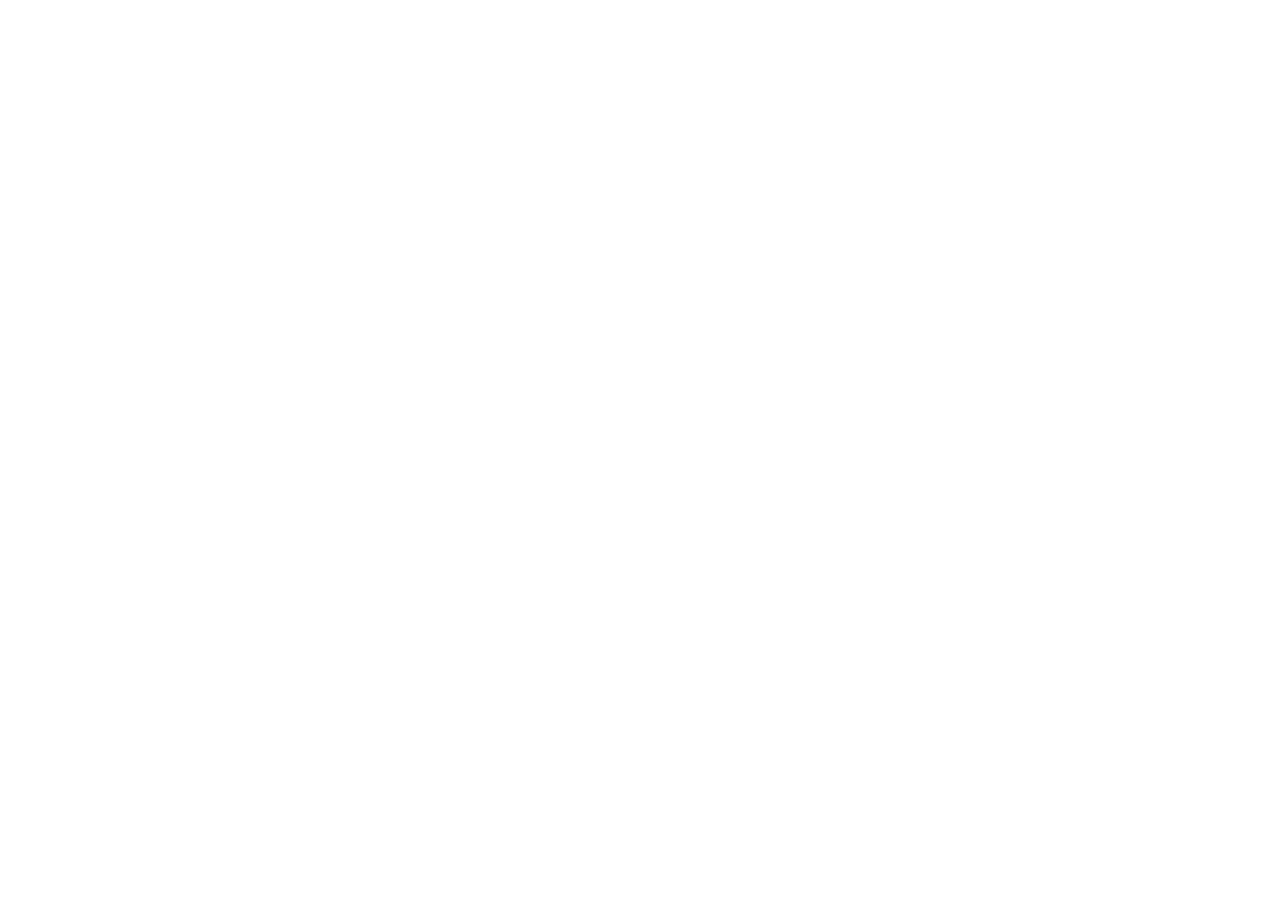
==== index.html @ 017a9188 "first commit --- sample page" ====
<!DOCTYPE html>
<html lang="en">
<head>
    <meta charset="UTF-8">
    <meta name="viewport" content="width=device-width, initial-scale=1.0">
    <title>Start Page</title>
</head>
<body>

</body>
</html>
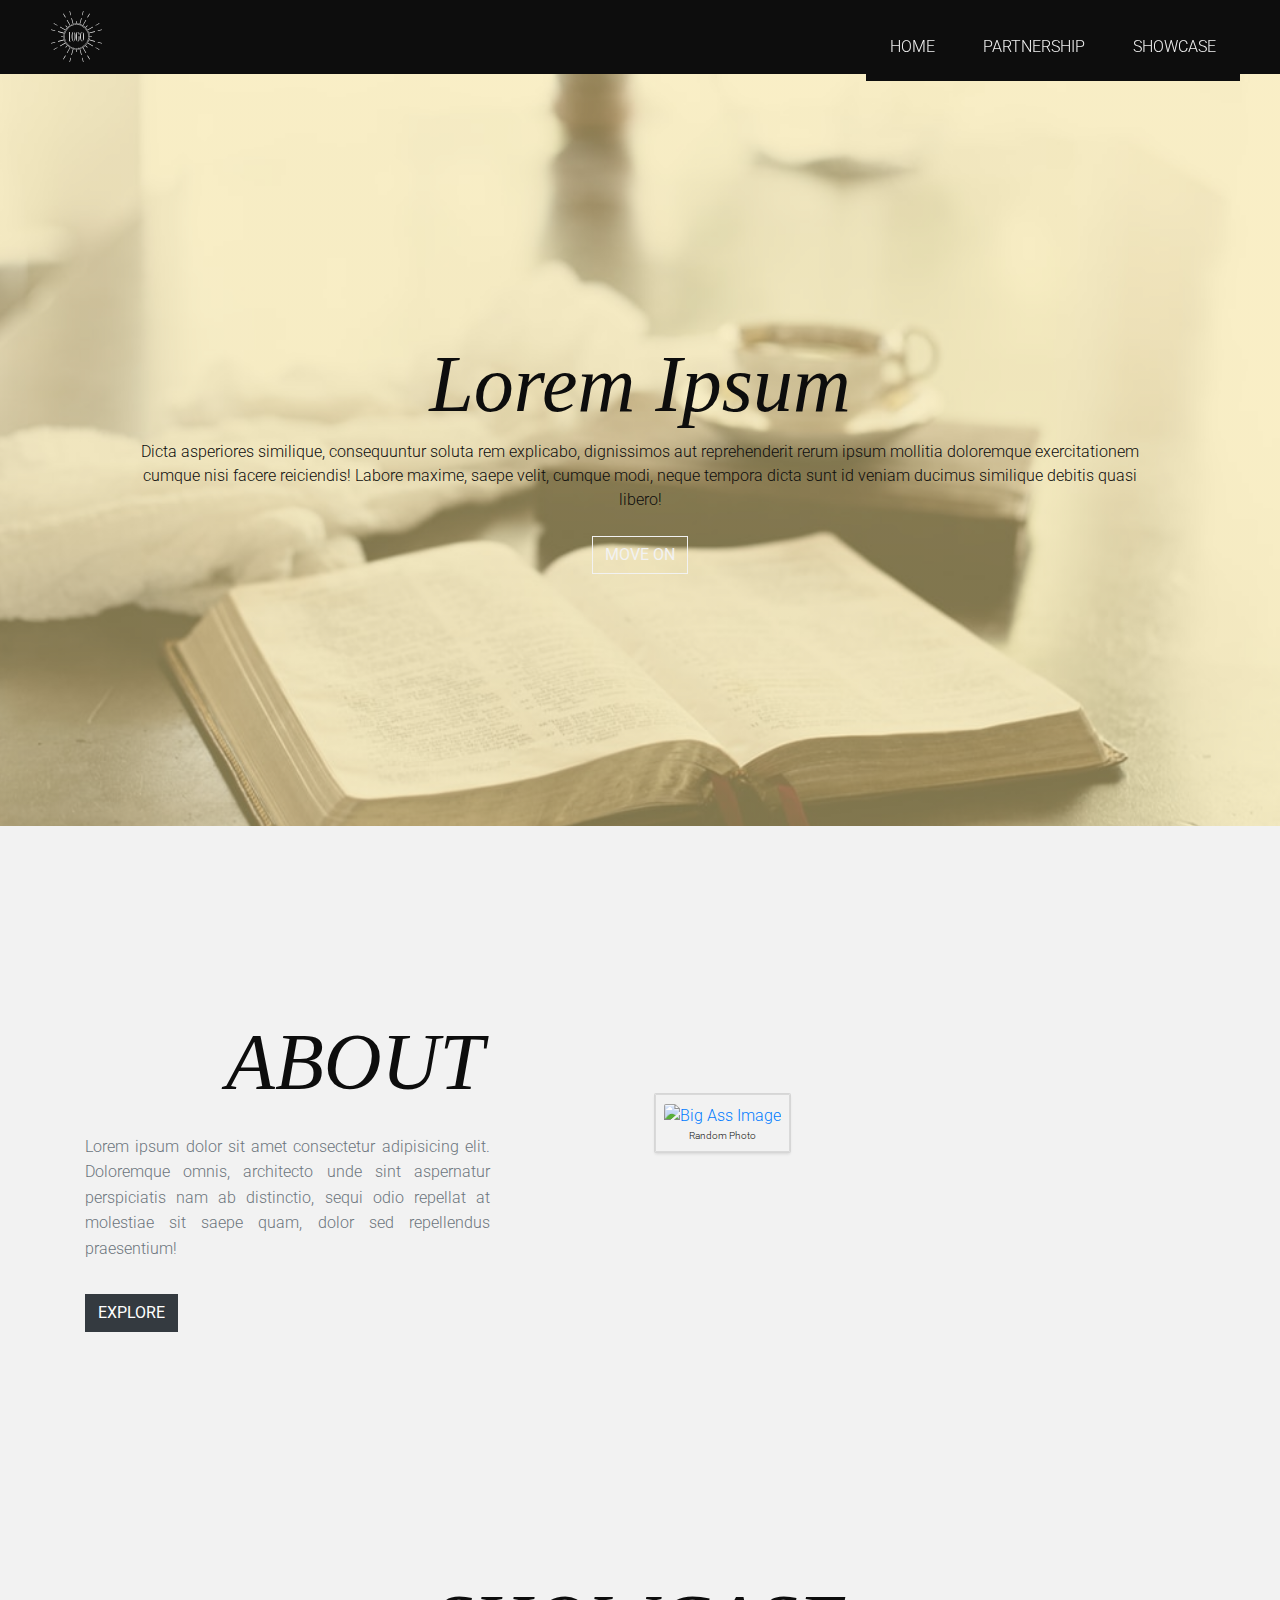
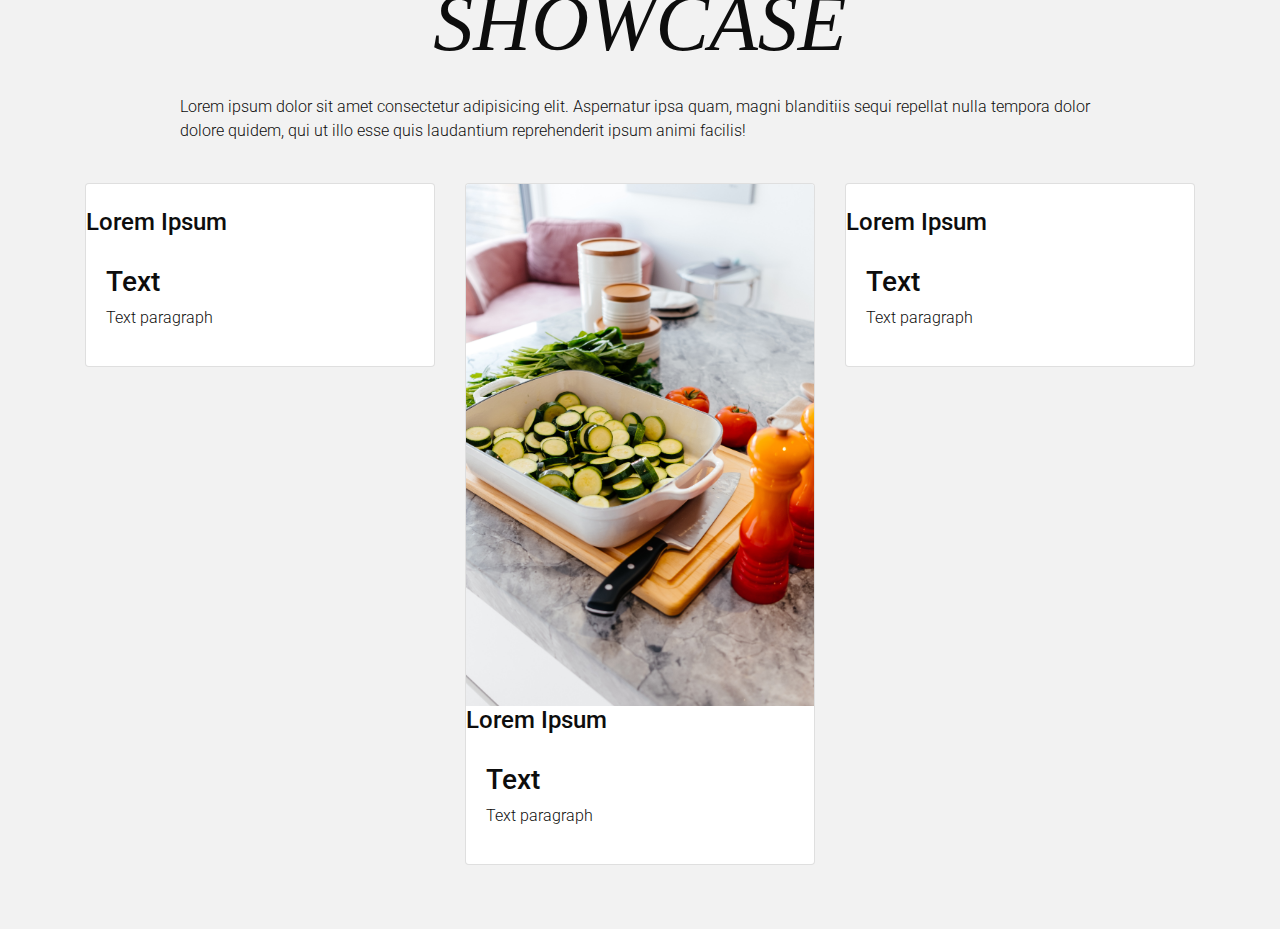
==== commit e7e9e870: "index page" ====
--- a/index.html
+++ b/index.html
@@ -4,8 +4,159 @@
     <meta charset="UTF-8">
     <meta name="viewport" content="width=device-width, initial-scale=1.0">
     <title>Start Page</title>
+    <!-- Bootstrap CSS -->
+    <link rel="stylesheet" href="https://stackpath.bootstrapcdn.com/bootstrap/4.3.1/css/bootstrap.min.css" integrity="sha384-ggOyR0iXCbMQv3Xipma34MD+dH/1fQ784/j6cY/iJTQUOhcWr7x9JvoRxT2MZw1T" crossorigin="anonymous">
+    <link rel="stylesheet" href="/css/main.css">
+    <script src="https://kit.fontawesome.com/3e27283071.js"></script>
+    <script defer src="script.js"></script>
 </head>
 <body>
+    <!-- Navbar -->
+    <nav role="navigation" class="navbar-custom">
 
+        <!-- Logo goes here -->
+        <a class="nav-brand" href="#">
+            <img src="images/placeholderLogo.svg" alt="showcase logo">
+        </a>
+
+        <!-- Responsive Hamburger memu | portrait mode -->
+        <input type="checkbox" id="menu-btn">
+        <label for="menu-btn" class="hamburger">
+            <span class="bar-icon"></span>
+        </label>
+
+        <!-- Main navigation labels -->
+        <ul id="menu-list">
+            <li>
+                <a href="#">
+                    <i class="fas fa-home"></i>
+                    <span>Home</span>
+                </a>
+            </li>
+            <li>
+                <a href="#partner">
+                    <i class="fas fa-hands-helping"></i>
+                    <span>Partnership</span>
+                </a>
+            </li>
+            <li>
+                <a href="sample.html">
+                    <i class="fas fa-tag"></i>
+                    <span>showcase</span>
+                </a>
+            </li>
+        </ul>
+    </nav>
+
+    <!-- Header -->
+    <header id="header">
+        <div class="container-fluid">
+            <div class="row max-height justify-content-center align-items-center">
+                <div class="col-10 mx-auto text-center">
+                    <h2>Lorem Ipsum</h2>
+                    <p>Dicta asperiores similique, consequuntur soluta rem explicabo, dignissimos aut reprehenderit rerum ipsum mollitia doloremque exercitationem cumque nisi facere reiciendis! Labore maxime, saepe velit, cumque modi, neque tempora dicta sunt id veniam ducimus similique debitis quasi libero! </p>
+                    <a href="#" class="btn btn-default text-uppercase my-2">Move On</a>
+                </div>
+            </div>
+        </div>
+    </header>
+
+    <!-- About Section -->
+    <section id="about" class="about py-5">
+        <div class="container">
+            <div class="row">
+                <div class="col-10 mx-auto col-md-6 my-5">
+                    <h2 class="text-uppercase">about</h2>
+                    <p class="my-4 text-muted w-75">Lorem ipsum dolor sit amet consectetur adipisicing elit. Doloremque omnis, architecto unde sint aspernatur perspiciatis nam ab distinctio, sequi odio repellat at molestiae sit saepe quam, dolor sed repellendus praesentium!</p>
+                    <a href="#" class="btn btn-dark text-uppercase my-2">explore</a>
+                </div>
+
+                <div class="col-10 mx-auto col-md-6 my-5 d-flex align-items-center">
+                    <figure>
+                        <div class="img-container">
+                            <a href="#">
+                                <img src="https://source.unsplash.com/1000x700" alt="Big Ass Image">
+                            </a>
+                            <figcaption>Random Photo</figcaption>
+                        </div>
+                    </figure>
+                </div>
+            </div>
+        </div>
+    </section>
+
+    <!-- Showcase section -->
+    <section class="showcase py-5" id="showcase">
+        <div class="container">
+            <!-- section title & desc -->
+            <div class="row">
+                <div class="col-10 mx-auto">
+                    <h2 class="text-uppercase text-center">Showcase</h2>
+                    <p class="my-4">Lorem ipsum dolor sit amet consectetur adipisicing elit. Aspernatur ipsa quam, magni blanditiis sequi repellat nulla tempora dolor dolore quidem, qui ut illo esse quis laudantium reprehenderit ipsum animi facilis!</p>
+                </div>
+            </div>
+            <!-- end of title & desc -->
+
+            <!-- hot items -->
+            <div class="row">
+                <!-- item 1 -->
+                <div class="col-10 col-sm-6 col-lg-4 mx-auto my-3 hot-item">
+                    <div class="card">
+                        <div class="img-container">
+                            <img src="images/alessio-zaccaria-ISxgLFyQ3qY-unsplash.jpg" class="card-img-top hot-item-img" alt="">
+                            <div class="hot-item-hover">
+                                <h4>Lorem Ipsum</h4>
+                            </div>
+                        </div>
+                        <div class="card-body hot-item-info">
+                            <h3>Text</h3>
+                            <p>Text paragraph</p>
+                        </div>
+                    </div>
+                </div>
+                <!-- end of item 1 -->
+
+                <!-- item 2 -->
+                <div class="col-10 col-sm-6 col-lg-4 mx-auto my-3 hot-item">
+                    <div class="card">
+                        <div class="img-container">
+                            <img src="images/jason-briscoe-jJDyk_7LXuw-unsplash.jpg" class="card-img-top hot-item-img" alt="">
+                            <div class="hot-item-hover">
+                                <h4>Lorem Ipsum</h4>
+                            </div>
+                        </div>
+                        <div class="card-body hot-item-info">
+                            <h3>Text</h3>
+                            <p>Text paragraph</p>
+                        </div>
+                    </div>
+                </div>
+                <!-- end of item 2 -->
+
+                <!-- item 3 -->
+                <div class="col-10 col-sm-6 col-lg-4 mx-auto my-3 hot-item">
+                    <div class="card">
+                        <div class="img-container">
+                            <img src="images/ryu-wongs-sS_nzNBBqqs-unsplash.jpg" class="card-img-top hot-item-img" alt="">
+                            <div class="hot-item-hover">
+                                <h4>Lorem Ipsum</h4>
+                            </div>
+                        </div>
+                        <div class="card-body hot-item-info">
+                            <h3>Text</h3>
+                            <p>Text paragraph</p>
+                        </div>
+                    </div>
+                </div>
+                <!-- end of item 3 -->
+            </div>
+            <!-- end of hot items -->
+        </div>
+    </section>
+
+    <!-- Bootstrap -->
+    <script src="https://code.jquery.com/jquery-3.3.1.slim.min.js" integrity="sha384-q8i/X+965DzO0rT7abK41JStQIAqVgRVzpbzo5smXKp4YfRvH+8abtTE1Pi6jizo" crossorigin="anonymous"></script>
+    <script src="https://cdnjs.cloudflare.com/ajax/libs/popper.js/1.14.7/umd/popper.min.js" integrity="sha384-UO2eT0CpHqdSJQ6hJty5KVphtPhzWj9WO1clHTMGa3JDZwrnQq4sF86dIHNDz0W1" crossorigin="anonymous"></script>
+    <script src="https://stackpath.bootstrapcdn.com/bootstrap/4.3.1/js/bootstrap.min.js" integrity="sha384-JjSmVgyd0p3pXB1rRibZUAYoIIy6OrQ6VrjIEaFf/nJGzIxFDsf4x0xIM+B07jRM" crossorigin="anonymous"></script>
 </body>
 </html>--- a/css/main.css
+++ b/css/main.css
@@ -0,0 +1,365 @@
+@import url("https://fonts.googleapis.com/css?family=Roboto:300,500");
+html {
+  -webkit-box-sizing: border-box;
+          box-sizing: border-box;
+}
+
+*, *::before, *::after {
+  -webkit-box-sizing: inherit;
+          box-sizing: inherit;
+}
+
+body {
+  margin: 0;
+  padding: 0;
+  color: #0D0D0D;
+  background: #F2F2F2;
+  font-family: 'Roboto', Cambria, Cochin, Georgia, 'Times New Roman', Times,Arial, Helvetica, sans-serif;
+  font-size: 100%;
+  font-weight: 300;
+}
+
+h1, h2 {
+  text-align: center;
+  margin-top: 5.7rem;
+  font-family: Georgia, 'Times New Roman', sans-serif;
+  font-style: italic;
+  font-size: 80px;
+  font-weight: 100;
+}
+
+.btn {
+  border-radius: 0;
+}
+
+.navbar-custom {
+  position: fixed;
+  top: 0;
+  right: 0;
+  bottom: 0;
+  left: 0;
+  width: 100vw;
+  height: 4.6rem;
+  padding: 0 40px 20px;
+  background: #0D0D0D;
+  z-index: 10;
+}
+
+.navbar-custom .nav-brand {
+  -webkit-filter: invert(1);
+          filter: invert(1);
+}
+
+.navbar-custom .nav-brand img {
+  width: 3.2em;
+  margin: .7em;
+}
+
+.navbar-custom .nav-brand img:hover {
+  width: 3.7em;
+  -webkit-transform: scale(1.1, 1.1);
+          transform: scale(1.1, 1.1);
+  -webkit-transition: -webkit-transform 0.3s ease-in;
+  transition: -webkit-transform 0.3s ease-in;
+  transition: transform 0.3s ease-in;
+  transition: transform 0.3s ease-in, -webkit-transform 0.3s ease-in;
+}
+
+.navbar-custom a {
+  text-decoration: none;
+  color: #475459;
+  -webkit-transition: color .3s ease-in-out;
+  transition: color .3s ease-in-out;
+}
+
+.navbar-custom a:hover {
+  color: #f9e494;
+}
+
+.navbar-custom ul {
+  margin: 0;
+  padding: 0;
+  list-style: none;
+  overflow: hidden;
+  background-color: #F2F2F2;
+}
+
+.navbar-custom ul li a {
+  display: block;
+  padding: 20px 20px;
+  margin: 0 4px;
+  text-decoration: none;
+  text-align: center;
+  text-transform: uppercase;
+  position: relative;
+}
+
+.navbar-custom ul li a .fas {
+  font-size: 1.3rem;
+}
+
+.navbar-custom .hamburger {
+  cursor: pointer;
+  display: block;
+  padding: 32px 20px;
+  position: relative;
+  float: right;
+  -webkit-user-select: none;
+     -moz-user-select: none;
+      -ms-user-select: none;
+          user-select: none;
+}
+
+.navbar-custom .hamburger .bar-icon {
+  background: #c5c5c5;
+  display: block;
+  height: 3px;
+  position: relative;
+  -webkit-transition: background .2s ease-out;
+  transition: background .2s ease-out;
+  width: 28px;
+}
+
+.navbar-custom .hamburger .bar-icon::before, .navbar-custom .hamburger .bar-icon::after {
+  background: #c5c5c5;
+  content: '';
+  display: block;
+  height: 100%;
+  position: absolute;
+  -webkit-transition: all .2s ease-out;
+  transition: all .2s ease-out;
+  width: 100%;
+}
+
+.navbar-custom .hamburger .bar-icon::before {
+  top: 8px;
+}
+
+.navbar-custom .hamburger .bar-icon::after {
+  top: -8px;
+}
+
+.navbar-custom #menu-btn {
+  display: none;
+}
+
+.navbar-custom #menu-btn:checked ~ .hamburger .bar-icon {
+  background: #212121;
+}
+
+.navbar-custom #menu-btn:checked ~ .hamburger .bar-icon::before {
+  -webkit-transform: rotate(-45deg) translate(11px, -1px);
+          transform: rotate(-45deg) translate(11px, -1px);
+}
+
+.navbar-custom #menu-btn:checked ~ .hamburger .bar-icon::after {
+  -webkit-transform: rotate(45deg) translate(10px, 0px);
+          transform: rotate(45deg) translate(10px, 0px);
+}
+
+.navbar-custom #menu-btn:checked ~ #menu-list {
+  max-height: 240px;
+}
+
+.navbar-custom #menu-list {
+  max-height: 0;
+  -webkit-transition: max-height .4s ease;
+  transition: max-height .4s ease;
+  clear: both;
+}
+
+.max-height {
+  position: relative;
+  min-height: calc(100vh - 4.6em);
+  background: -webkit-gradient(linear, left top, left bottom, from(rgba(249, 228, 148, 0.5)), to(rgba(249, 228, 148, 0.5))), url("../images/photo-book.jpeg") center/cover fixed no-repeat;
+  background: linear-gradient(rgba(249, 228, 148, 0.5), rgba(249, 228, 148, 0.5)), url("../images/photo-book.jpeg") center/cover fixed no-repeat;
+}
+
+.max-height .btn-default {
+  border: 1px solid #F2F2F2;
+  color: #F2F2F2;
+  -webkit-transition: all .3s ease .1s;
+  transition: all .3s ease .1s;
+}
+
+.max-height .btn-default:hover {
+  background: #404040;
+  border: 1px solid #0D0D0D;
+}
+
+#about p {
+  line-height: 1.6;
+  text-align: justify;
+}
+
+#about img {
+  max-width: 100%;
+}
+
+#about figure .img-container {
+  position: relative;
+  max-width: 100%;
+  border-radius: 1px;
+  border: 1px solid #D9D9D9;
+  padding: .5em;
+  -webkit-box-shadow: 0 2px 3px #d6d6d6, 0 0 0 1px #d6d6d6;
+          box-shadow: 0 2px 3px #d6d6d6, 0 0 0 1px #d6d6d6;
+}
+
+#about figure .img-container img {
+  border-radius: 2px;
+  position: relative;
+  top: 0;
+}
+
+#about figure .img-container img:hover {
+  will-change: transform;
+  -webkit-transform: translate3d(0, -20px, 3em);
+          transform: translate3d(0, -20px, 3em);
+  -webkit-transition: -webkit-transform 0.3s cubic-bezier(0.52, 0.28, 0.47, 1.15);
+  transition: -webkit-transform 0.3s cubic-bezier(0.52, 0.28, 0.47, 1.15);
+  transition: transform 0.3s cubic-bezier(0.52, 0.28, 0.47, 1.15);
+  transition: transform 0.3s cubic-bezier(0.52, 0.28, 0.47, 1.15), -webkit-transform 0.3s cubic-bezier(0.52, 0.28, 0.47, 1.15);
+}
+
+#about figcaption {
+  font-size: 10px;
+  text-align: center;
+}
+
+#about .post {
+  display: -ms-grid;
+  display: grid;
+  -ms-grid-columns: 1fr 3fr 1fr;
+      grid-template-columns: 1fr 3fr 1fr;
+  grid-gap: 10px 20px;
+  max-width: 1000px;
+  margin: 3em auto;
+}
+
+#about .post * {
+  grid-column: 2 / -2;
+}
+
+#about .post .aside {
+  background: #e8e8e8;
+  padding: 1rem;
+  grid-row: span 5;
+  -ms-flex-item-align: start;
+      -ms-grid-row-align: start;
+      align-self: start;
+}
+
+#about .post .aside-right {
+  border-left: 1px solid indianred;
+  grid-column: span 1 / -1;
+}
+
+#about .post .aside-left {
+  -ms-grid-column: 1;
+  -ms-grid-column-span: 1;
+  grid-column: 1 / span 1;
+  text-align: right;
+  border-right: 1px solid indianred;
+}
+
+#about .post .align-left {
+  float: left;
+  margin-right: 20px;
+}
+
+#about .post .slide-in {
+  opacity: 0;
+  -webkit-transition: all .5s;
+  transition: all .5s;
+}
+
+#about .post .align-left.slide-in {
+  -webkit-transform: translateY(-30%) scale(0.95) rotate(-2deg);
+          transform: translateY(-30%) scale(0.95) rotate(-2deg);
+}
+
+#about .post .slide-in.active {
+  opacity: 1;
+  -webkit-transform: translateY(0%) scale(1) rotate(0deg);
+          transform: translateY(0%) scale(1) rotate(0deg);
+}
+
+.footer {
+  height: 6rem;
+  background: #D9D9D9;
+}
+
+.footer .social-media {
+  display: -webkit-box;
+  display: -ms-flexbox;
+  display: flex;
+  -webkit-box-pack: center;
+      -ms-flex-pack: center;
+          justify-content: center;
+}
+
+.footer .social-media .fab {
+  margin: 10px 30px 0 30px;
+  font-size: 2rem;
+  color: #456c74;
+}
+
+.footer .social-media a:hover .fab {
+  color: indianred;
+}
+
+.footer .legal {
+  width: 100%;
+  display: -webkit-box;
+  display: -ms-flexbox;
+  display: flex;
+  -webkit-box-pack: center;
+      -ms-flex-pack: center;
+          justify-content: center;
+}
+
+.footer .legal em {
+  font-size: 14px;
+}
+
+@media (min-width: 768px) {
+  .hamburger {
+    display: none !important;
+  }
+  #menu-list {
+    clear: none !important;
+    float: right;
+    max-height: none !important;
+  }
+  .navbar-custom ul {
+    background: #0D0D0D;
+    display: -webkit-box;
+    display: -ms-flexbox;
+    display: flex;
+    -webkit-box-align: center;
+        -ms-flex-align: center;
+            align-items: center;
+    margin-top: 10px;
+  }
+  .navbar-custom li {
+    float: left;
+  }
+  .navbar-custom li a {
+    color: #F2F2F2;
+    border-bottom: none !important;
+    border-radius: 1px;
+  }
+}
+
+@media (max-width: 685px) {
+  .content .post {
+    -ms-grid-columns: 1fr;
+        grid-template-columns: 1fr;
+    margin: 0 15px;
+  }
+  .content .post .aside-left, .content .post .aside-right {
+    border: none;
+  }
+}
+/*# sourceMappingURL=main.css.map */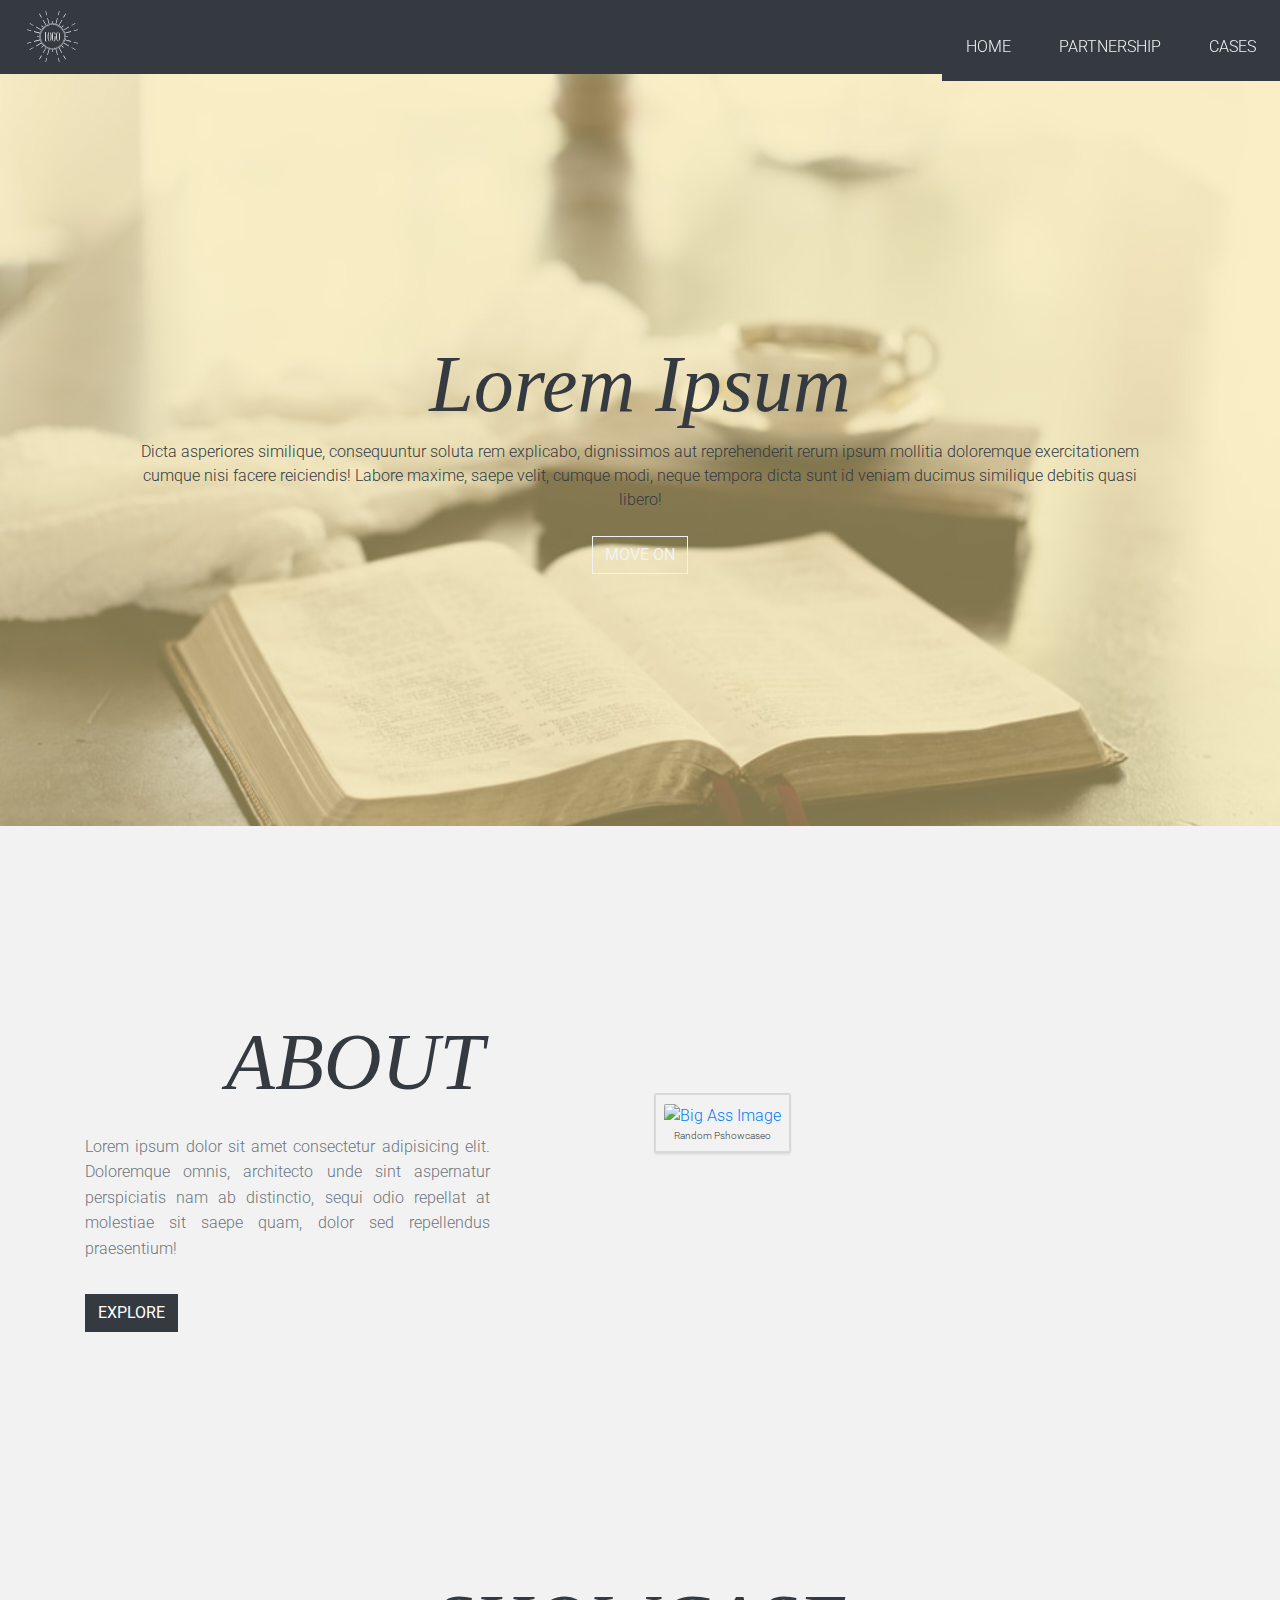
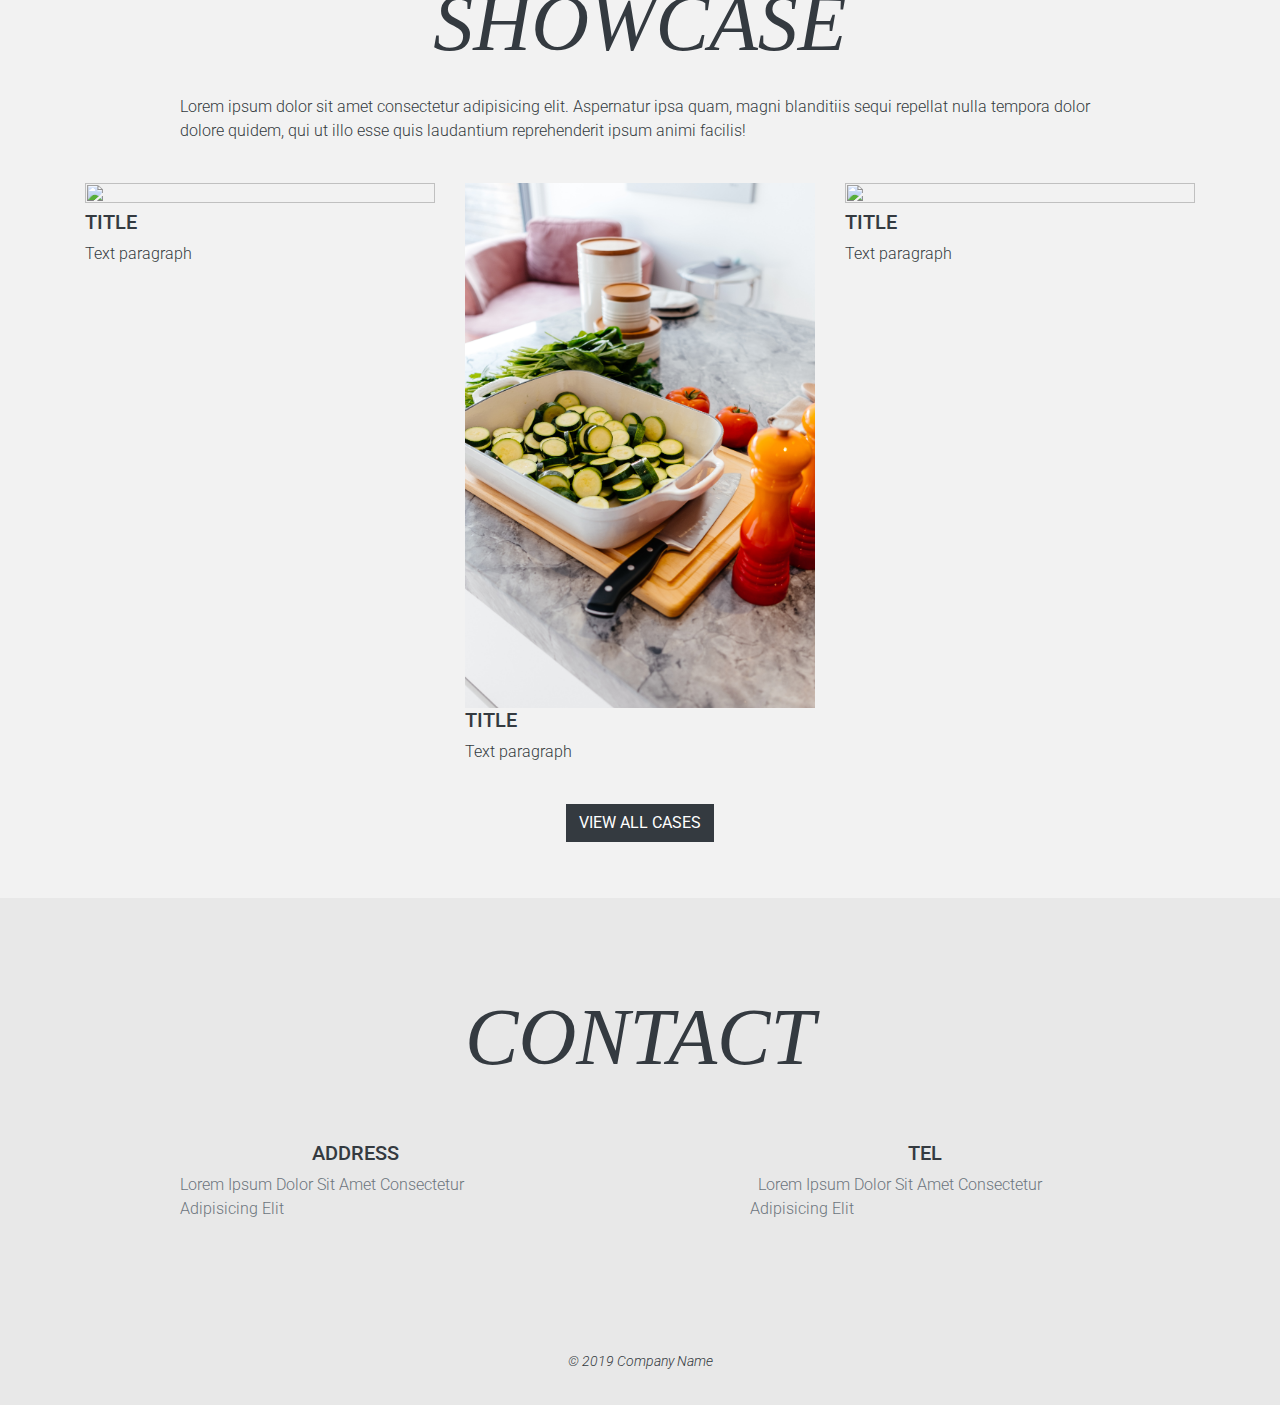
==== commit 815a75e8: "index page styling" ====
--- a/index.html
+++ b/index.html
@@ -15,7 +15,7 @@
     <nav role="navigation" class="navbar-custom">
 
         <!-- Logo goes here -->
-        <a class="nav-brand" href="#">
+        <a class="nav-brand ml-3" href="#">
             <img src="images/placeholderLogo.svg" alt="showcase logo">
         </a>
 
@@ -26,7 +26,7 @@
         </label>
 
         <!-- Main navigation labels -->
-        <ul id="menu-list">
+        <ul id="menu-list" class="mx-auto">
             <li>
                 <a href="#">
                     <i class="fas fa-home"></i>
@@ -34,15 +34,15 @@
                 </a>
             </li>
             <li>
-                <a href="#partner">
+                <a href="partners.html">
                     <i class="fas fa-hands-helping"></i>
                     <span>Partnership</span>
                 </a>
             </li>
             <li>
                 <a href="sample.html">
-                    <i class="fas fa-tag"></i>
-                    <span>showcase</span>
+                    <i class="fas fa-images"></i>
+                    <span>cases</span>
                 </a>
             </li>
         </ul>
@@ -55,7 +55,7 @@
                 <div class="col-10 mx-auto text-center">
                     <h2>Lorem Ipsum</h2>
                     <p>Dicta asperiores similique, consequuntur soluta rem explicabo, dignissimos aut reprehenderit rerum ipsum mollitia doloremque exercitationem cumque nisi facere reiciendis! Labore maxime, saepe velit, cumque modi, neque tempora dicta sunt id veniam ducimus similique debitis quasi libero! </p>
-                    <a href="#" class="btn btn-default text-uppercase my-2">Move On</a>
+                    <a href="#about" class="btn btn-default text-uppercase my-2">Move On</a>
                 </div>
             </div>
         </div>
@@ -68,7 +68,7 @@
                 <div class="col-10 mx-auto col-md-6 my-5">
                     <h2 class="text-uppercase">about</h2>
                     <p class="my-4 text-muted w-75">Lorem ipsum dolor sit amet consectetur adipisicing elit. Doloremque omnis, architecto unde sint aspernatur perspiciatis nam ab distinctio, sequi odio repellat at molestiae sit saepe quam, dolor sed repellendus praesentium!</p>
-                    <a href="#" class="btn btn-dark text-uppercase my-2">explore</a>
+                    <a href="sample.html" class="btn btn-dark text-uppercase my-2">explore</a>
                 </div>
 
                 <div class="col-10 mx-auto col-md-6 my-5 d-flex align-items-center">
@@ -77,7 +77,7 @@
                             <a href="#">
                                 <img src="https://source.unsplash.com/1000x700" alt="Big Ass Image">
                             </a>
-                            <figcaption>Random Photo</figcaption>
+                            <figcaption>Random Pshowcaseo</figcaption>
                         </div>
                     </figure>
                 </div>
@@ -97,62 +97,107 @@
             </div>
             <!-- end of title & desc -->
 
-            <!-- hot items -->
+            <!-- showcase items -->
             <div class="row">
                 <!-- item 1 -->
-                <div class="col-10 col-sm-6 col-lg-4 mx-auto my-3 hot-item">
-                    <div class="card">
-                        <div class="img-container">
-                            <img src="images/alessio-zaccaria-ISxgLFyQ3qY-unsplash.jpg" class="card-img-top hot-item-img" alt="">
-                            <div class="hot-item-hover">
-                                <h4>Lorem Ipsum</h4>
-                            </div>
-                        </div>
-                        <div class="card-body hot-item-info">
-                            <h3>Text</h3>
-                            <p>Text paragraph</p>
-                        </div>
-                    </div>
+                <div class="col-10 col-sm-6 col-lg-4 mx-auto my-3">
+                    <div class="panel">
+                        <img src="images/alessio-zaccaria-ISxgLFyQ3qY-unsplash.jpg">
+                        <div id="overlay">
+                            <a href="images/alessio-zaccaria-ISxgLFyQ3qY-unsplash.jpg" class="btn btn-dark text-uppercase my-2">view</a>
+                        </div>
+                    </div>
+                    <h4 class="text-uppercase">title</h4>
+                    <p>Text paragraph</p>
                 </div>
                 <!-- end of item 1 -->
 
                 <!-- item 2 -->
-                <div class="col-10 col-sm-6 col-lg-4 mx-auto my-3 hot-item">
-                    <div class="card">
-                        <div class="img-container">
-                            <img src="images/jason-briscoe-jJDyk_7LXuw-unsplash.jpg" class="card-img-top hot-item-img" alt="">
-                            <div class="hot-item-hover">
-                                <h4>Lorem Ipsum</h4>
-                            </div>
-                        </div>
-                        <div class="card-body hot-item-info">
-                            <h3>Text</h3>
-                            <p>Text paragraph</p>
-                        </div>
-                    </div>
+                <div class="col-10 col-sm-6 col-lg-4 mx-auto my-3">
+                    <div class="panel">
+                        <img src="images/jason-briscoe-jJDyk_7LXuw-unsplash.jpg">
+                        <div id="overlay">
+                            <a href="images/jason-briscoe-jJDyk_7LXuw-unsplash.jpg" class="btn btn-dark text-uppercase my-2">view</a>
+                        </div>
+                    </div>
+                    <h4 class="text-uppercase">title</h4>
+                    <p>Text paragraph</p>
                 </div>
                 <!-- end of item 2 -->
 
                 <!-- item 3 -->
-                <div class="col-10 col-sm-6 col-lg-4 mx-auto my-3 hot-item">
-                    <div class="card">
-                        <div class="img-container">
-                            <img src="images/ryu-wongs-sS_nzNBBqqs-unsplash.jpg" class="card-img-top hot-item-img" alt="">
-                            <div class="hot-item-hover">
-                                <h4>Lorem Ipsum</h4>
-                            </div>
-                        </div>
-                        <div class="card-body hot-item-info">
-                            <h3>Text</h3>
-                            <p>Text paragraph</p>
-                        </div>
-                    </div>
+                <div class="col-10 col-sm-6 col-lg-4 mx-auto my-3">
+                    <div class="panel">
+                        <img src="images/ryu-wongs-sS_nzNBBqqs-unsplash.jpg">
+                        <div id="overlay">
+                            <a href="images/ryu-wongs-sS_nzNBBqqs-unsplash.jpg" class="btn btn-dark text-uppercase my-2">view</a>
+                        </div>
+                    </div>
+                    <h4 class="text-uppercase">title</h4>
+                    <p>Text paragraph</p>
                 </div>
                 <!-- end of item 3 -->
             </div>
-            <!-- end of hot items -->
+            <!-- end of showcase items -->
+
+            <div class="row">
+                <div class="col-10 mx-auto d-flex justify-content-center">
+                    <a href="#" class="btn btn-dark text-uppercase my-2">view all cases</a>
+                </div>
+            </div>
         </div>
     </section>
+
+    <footer class="footer">
+        <div class="container">
+            <!-- section title -->
+            <div class="row">
+                <div class="col-10 mx-auto">
+                    <h2 class="text-uppercase text-center">Contact</h2>
+                </div>
+            </div>
+
+            <div class="row">
+                <!-- Address -->
+                <div class="col-md-4 col-sm-3 mx-auto my-5">
+                    <div class="footer-info">
+                        <h4 class="text-center text-uppercase">address</h4>
+                        <address class="text-capitalize text-muted">Lorem ipsum dolor sit amet consectetur adipisicing elit</address>
+                    </div>
+                </div>
+                <!-- Phone number -->
+                <div class="col-md-4 col-sm-3 mx-auto my-5">
+                    <div class="footer-info">
+                        <h4 class="text-center text-uppercase">tel</h4>
+                        <address class="text-capitalize text-muted">
+                            <i class="fas fa-phone-alt pr-2"></i>
+                            Lorem ipsum dolor sit amet consectetur adipisicing elit</address>
+                    </div>
+                </div>
+            </div>
+        </div>
+
+        <div class="row">
+            <div class="col-10 mx-auto">
+                <!-- Social media and network -->
+                <div class="social-media">
+                    <a href="#"><i class="fab fa-facebook"></i></a>
+                    <a href="#"><i class="fab fa-twitter-square"></i></a>
+                    <a href="#"><i class="fab fa-instagram"></i></a>
+                    <a href="#"><i class="far fa-envelope"></i></i></a>
+                </div>
+            </div>
+        </div>
+
+        <div class="row">
+            <div class="col-10 mx-auto my-3">
+                <!-- Copyright legal -->
+                <div class="legal">
+                    <p><em>&copy; 2019 Company Name</em></p>
+                </div>
+            </div>
+        </div>
+    </footer>
 
     <!-- Bootstrap -->
     <script src="https://code.jquery.com/jquery-3.3.1.slim.min.js" integrity="sha384-q8i/X+965DzO0rT7abK41JStQIAqVgRVzpbzo5smXKp4YfRvH+8abtTE1Pi6jizo" crossorigin="anonymous"></script>
--- a/css/main.css
+++ b/css/main.css
@@ -12,11 +12,20 @@
 body {
   margin: 0;
   padding: 0;
-  color: #0D0D0D;
+  color: #343a40;
   background: #F2F2F2;
   font-family: 'Roboto', Cambria, Cochin, Georgia, 'Times New Roman', Times,Arial, Helvetica, sans-serif;
   font-size: 100%;
   font-weight: 300;
+}
+
+body::-webkit-scrollbar {
+  width: 5px;
+  height: 8px;
+}
+
+body::-webkit-scrollbar-thumb {
+  background: #475459;
 }
 
 h1, h2 {
@@ -28,6 +37,10 @@
   font-weight: 100;
 }
 
+h3, h4, h5, h6 {
+  font-size: 20px;
+}
+
 .btn {
   border-radius: 0;
 }
@@ -38,10 +51,9 @@
   right: 0;
   bottom: 0;
   left: 0;
-  width: 100vw;
+  width: 100%;
   height: 4.6rem;
-  padding: 0 40px 20px;
-  background: #0D0D0D;
+  background: #343a40;
   z-index: 10;
 }
 
@@ -115,8 +127,8 @@
   display: block;
   height: 3px;
   position: relative;
-  -webkit-transition: background .2s ease-out;
-  transition: background .2s ease-out;
+  -webkit-transition: all .2s ease-out;
+  transition: all .2s ease-out;
   width: 28px;
 }
 
@@ -144,7 +156,7 @@
 }
 
 .navbar-custom #menu-btn:checked ~ .hamburger .bar-icon {
-  background: #212121;
+  background: #464e57;
 }
 
 .navbar-custom #menu-btn:checked ~ .hamburger .bar-icon::before {
@@ -183,8 +195,8 @@
 }
 
 .max-height .btn-default:hover {
-  background: #404040;
-  border: 1px solid #0D0D0D;
+  background: #626d78;
+  border: 1px solid #343a40;
 }
 
 #about p {
@@ -214,12 +226,12 @@
 
 #about figure .img-container img:hover {
   will-change: transform;
-  -webkit-transform: translate3d(0, -20px, 3em);
-          transform: translate3d(0, -20px, 3em);
-  -webkit-transition: -webkit-transform 0.3s cubic-bezier(0.52, 0.28, 0.47, 1.15);
-  transition: -webkit-transform 0.3s cubic-bezier(0.52, 0.28, 0.47, 1.15);
-  transition: transform 0.3s cubic-bezier(0.52, 0.28, 0.47, 1.15);
-  transition: transform 0.3s cubic-bezier(0.52, 0.28, 0.47, 1.15), -webkit-transform 0.3s cubic-bezier(0.52, 0.28, 0.47, 1.15);
+  -webkit-transform: translate(0, -20px);
+          transform: translate(0, -20px);
+  -webkit-transition: -webkit-transform .3s ease-out;
+  transition: -webkit-transform .3s ease-out;
+  transition: transform .3s ease-out;
+  transition: transform .3s ease-out, -webkit-transform .3s ease-out;
 }
 
 #about figcaption {
@@ -227,67 +239,81 @@
   text-align: center;
 }
 
-#about .post {
-  display: -ms-grid;
-  display: grid;
-  -ms-grid-columns: 1fr 3fr 1fr;
-      grid-template-columns: 1fr 3fr 1fr;
-  grid-gap: 10px 20px;
-  max-width: 1000px;
-  margin: 3em auto;
-}
-
-#about .post * {
-  grid-column: 2 / -2;
-}
-
-#about .post .aside {
+#showcase .panel {
+  display: -webkit-box;
+  display: -ms-flexbox;
+  display: flex;
+  -webkit-box-orient: vertical;
+  -webkit-box-direction: normal;
+      -ms-flex-direction: column;
+          flex-direction: column;
+  -webkit-box-pack: center;
+      -ms-flex-pack: center;
+          justify-content: center;
+  -webkit-box-align: center;
+      -ms-flex-align: center;
+          align-items: center;
+  position: relative;
+  color: #343a40;
+  overflow: hidden;
+}
+
+#showcase .panel img {
+  width: 100%;
+  height: 100%;
+}
+
+#showcase #overlay {
+  cursor: pointer;
+  display: -webkit-box;
+  display: -ms-flexbox;
+  display: flex;
+  -webkit-box-align: center;
+      -ms-flex-align: center;
+          align-items: center;
+  -webkit-box-pack: center;
+      -ms-flex-pack: center;
+          justify-content: center;
+  -webkit-box-orient: vertical;
+  -webkit-box-direction: normal;
+      -ms-flex-direction: column;
+          flex-direction: column;
+  background: rgba(52, 58, 64, 0.85);
+  width: 100%;
+  height: 100%;
+  position: absolute;
+  top: auto;
+  bottom: 0;
+  opacity: 0;
+  -webkit-transform: translateY(100%);
+          transform: translateY(100%);
+  -webkit-transition: opacity 0.5s ease, -webkit-transform 0.5s ease;
+  transition: opacity 0.5s ease, -webkit-transform 0.5s ease;
+  transition: transform 0.5s ease, opacity 0.5s ease;
+  transition: transform 0.5s ease, opacity 0.5s ease, -webkit-transform 0.5s ease;
+}
+
+#showcase #overlay a {
+  border: 1px solid #F2F2F2;
+}
+
+#showcase .panel:hover img {
+  -webkit-transform: scale(1.2);
+          transform: scale(1.2);
+  -webkit-transition: -webkit-transform 0.5s;
+  transition: -webkit-transform 0.5s;
+  transition: transform 0.5s;
+  transition: transform 0.5s, -webkit-transform 0.5s;
+}
+
+#showcase .panel:hover #overlay {
+  opacity: 1;
+  -webkit-transform: translateY(0px);
+          transform: translateY(0px);
+}
+
+.footer {
   background: #e8e8e8;
-  padding: 1rem;
-  grid-row: span 5;
-  -ms-flex-item-align: start;
-      -ms-grid-row-align: start;
-      align-self: start;
-}
-
-#about .post .aside-right {
-  border-left: 1px solid indianred;
-  grid-column: span 1 / -1;
-}
-
-#about .post .aside-left {
-  -ms-grid-column: 1;
-  -ms-grid-column-span: 1;
-  grid-column: 1 / span 1;
-  text-align: right;
-  border-right: 1px solid indianred;
-}
-
-#about .post .align-left {
-  float: left;
-  margin-right: 20px;
-}
-
-#about .post .slide-in {
-  opacity: 0;
-  -webkit-transition: all .5s;
-  transition: all .5s;
-}
-
-#about .post .align-left.slide-in {
-  -webkit-transform: translateY(-30%) scale(0.95) rotate(-2deg);
-          transform: translateY(-30%) scale(0.95) rotate(-2deg);
-}
-
-#about .post .slide-in.active {
-  opacity: 1;
-  -webkit-transform: translateY(0%) scale(1) rotate(0deg);
-          transform: translateY(0%) scale(1) rotate(0deg);
-}
-
-.footer {
-  height: 6rem;
-  background: #D9D9D9;
 }
 
 .footer .social-media {
@@ -299,14 +325,16 @@
           justify-content: center;
 }
 
-.footer .social-media .fab {
+.footer .social-media .fab, .footer .social-media .far {
   margin: 10px 30px 0 30px;
   font-size: 2rem;
-  color: #456c74;
-}
-
-.footer .social-media a:hover .fab {
-  color: indianred;
+  color: #343a40;
+  -webkit-transition: font-size .3s ease;
+  transition: font-size .3s ease;
+}
+
+.footer .social-media a:hover .fab, .footer .social-media a:hover .far {
+  font-size: 2.2rem;
 }
 
 .footer .legal {
@@ -333,7 +361,7 @@
     max-height: none !important;
   }
   .navbar-custom ul {
-    background: #0D0D0D;
+    background: #343a40;
     display: -webkit-box;
     display: -ms-flexbox;
     display: flex;
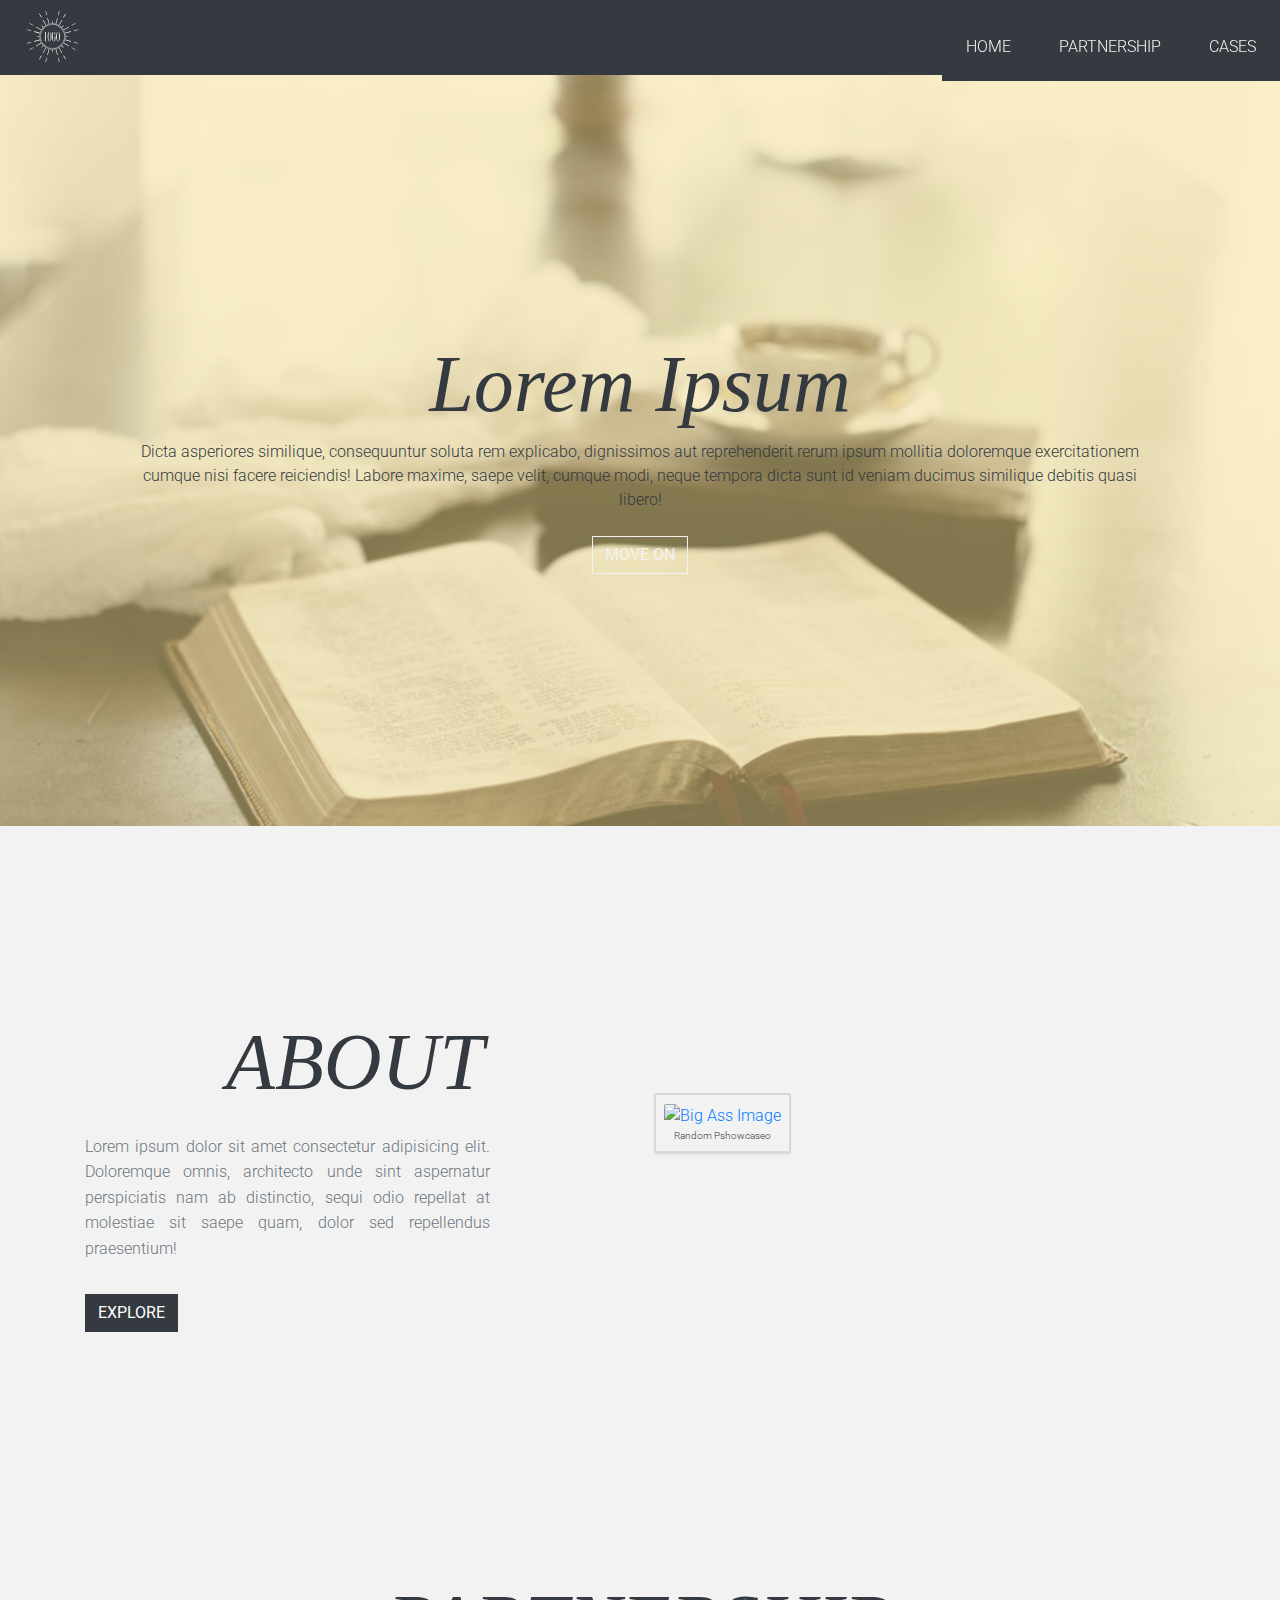
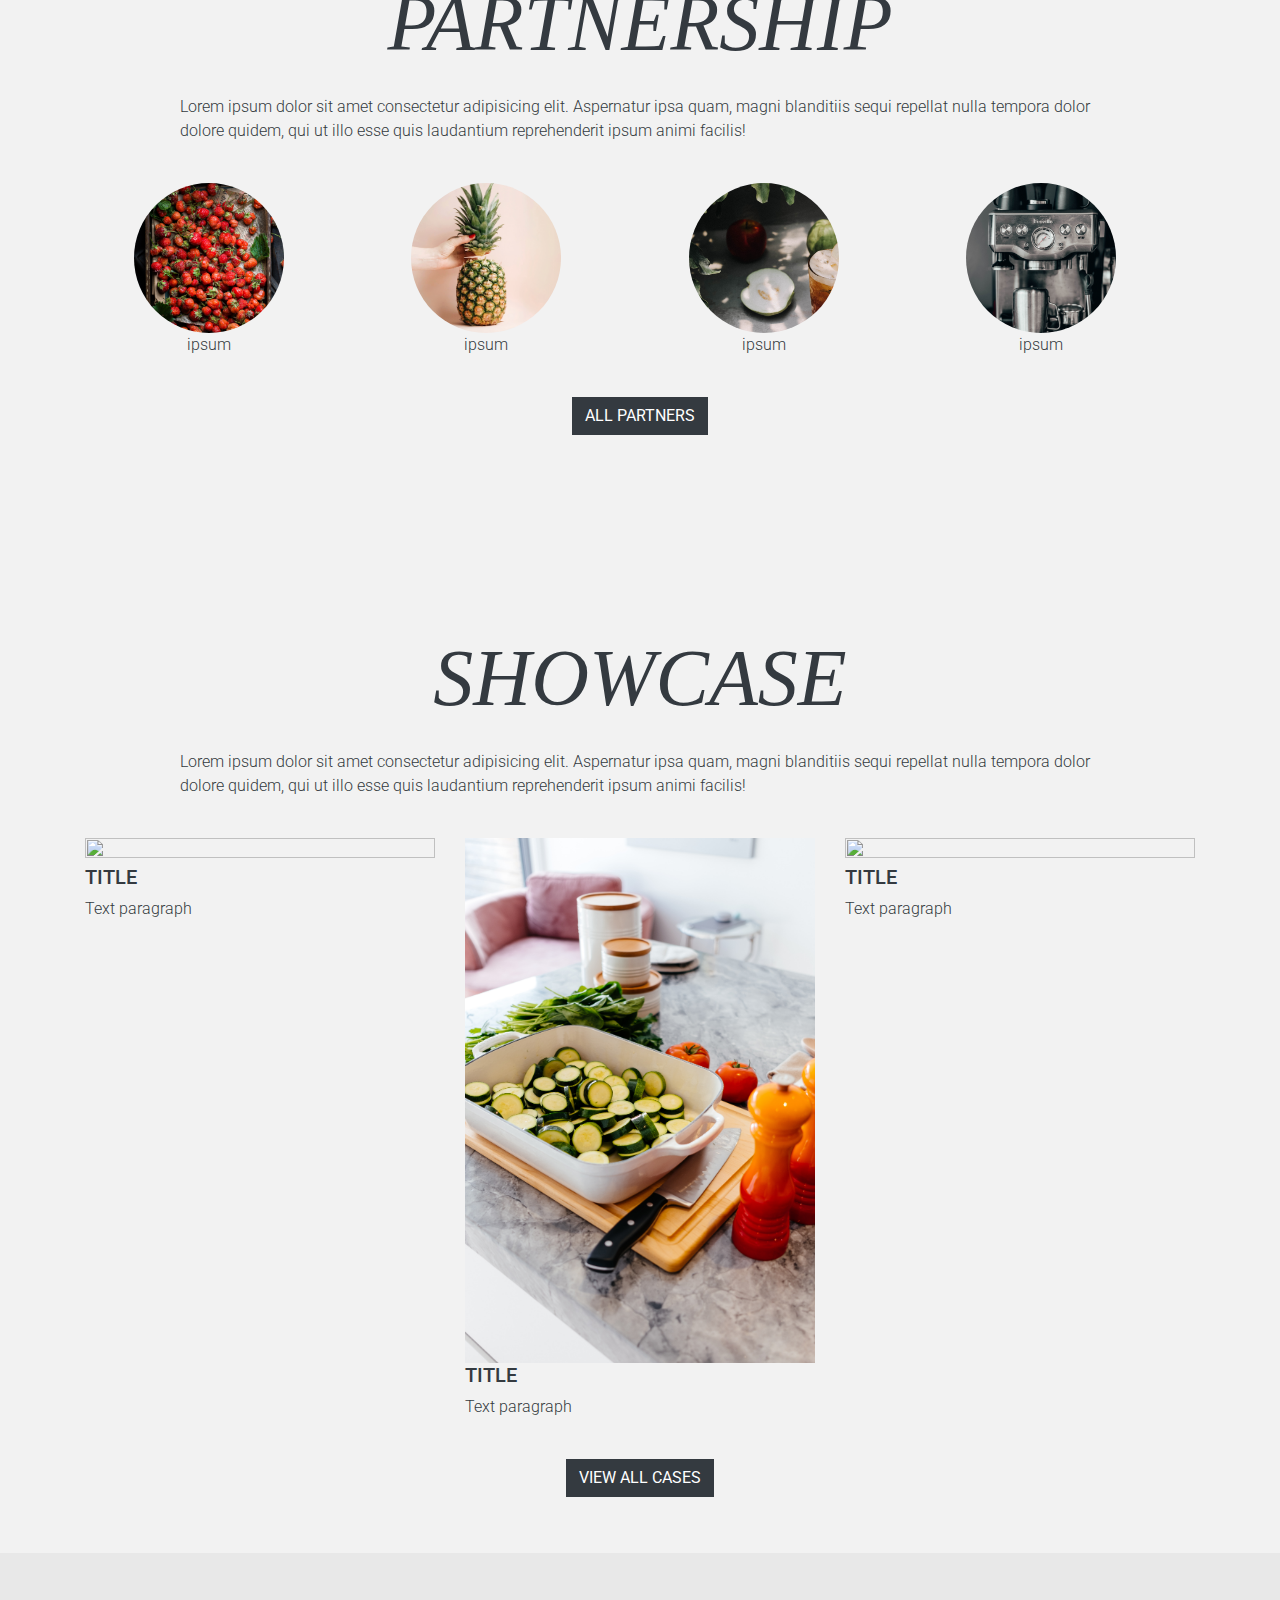
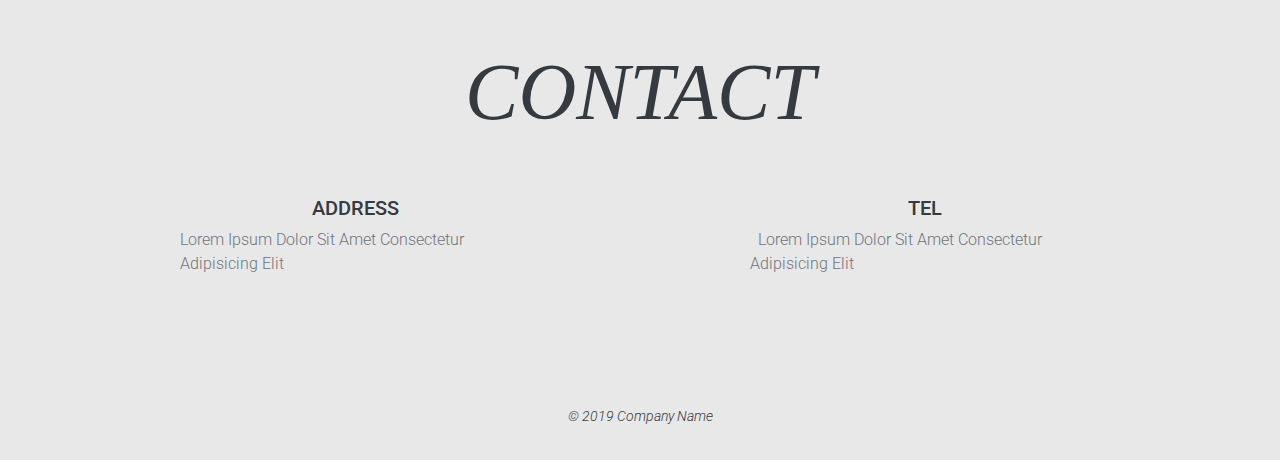
==== commit a62da491: "fix footer css" ====
--- a/index.html
+++ b/index.html
@@ -85,6 +85,57 @@
         </div>
     </section>
 
+    <!-- Partners -->
+    <section id="partners" class="partners py-5">
+        <div class="container">
+            <!-- section title & desc -->
+            <div class="row">
+                <div class="col-10 mx-auto">
+                    <h2 class="text-uppercase text-center">Partnership</h2>
+                    <p class="my-4">Lorem ipsum dolor sit amet consectetur adipisicing elit. Aspernatur ipsa quam, magni blanditiis sequi repellat nulla tempora dolor dolore quidem, qui ut illo esse quis laudantium reprehenderit ipsum animi facilis!</p>
+                </div>
+            </div>
+            <!-- end of title & desc -->
+
+            <div class="row w-100 d-flex justify-content-center">
+                <div class="col-10 col-sm-6 col-lg-2 mx-auto my-3 d-flex flex-column align-items-center img-container">
+                    <a href="">
+                        <img class="rounded-circle" src="images/anna-tukhfatullina-food-photographer-stylist-ViYKjqmtiXU-unsplash.jpg" alt="Generic placeholder image" width="160">
+                    </a>
+                    <p>ipsum</p>
+                </div>
+
+                <div class="col-10 col-sm-6 col-lg-2 mx-auto my-3 d-flex flex-column align-items-center img-container">
+                    <a href="">
+                        <img class="rounded-circle" src="images/irene-kredenets-TGsu-idaiqE-unsplash.jpg" alt="Generic placeholder image" width="160">
+                    </a>
+                    <p>ipsum</p>
+                </div>
+
+                <div class="col-10 col-sm-6 col-lg-2 mx-auto my-3 d-flex flex-column align-items-center img-container">
+                    <a href="">
+                        <img class="rounded-circle" src="images/nguyen-thanh-hi-n-jqi7at_Bclc-unsplash.jpg" alt="Generic placeholder image" width="160">
+                    </a>
+                    <p>ipsum</p>
+                </div>
+
+                <div class="col-10 col-sm-6 col-lg-2 mx-auto my-3 d-flex flex-column align-items-center img-container">
+                    <a href="">
+                        <img class="rounded-circle" src="images/yucel-moran-c39bWxqyV10-unsplash.jpg" alt="Generic placeholder image" width="160">
+                    </a>
+                    <p>ipsum</p>
+                </div>
+
+            </div>
+
+            <div class="row">
+                <div class="col-10 mx-auto d-flex justify-content-center">
+                    <a href="#" class="btn btn-dark text-uppercase my-2">all partners</a>
+                </div>
+            </div>
+        </div>
+    </section>
+
     <!-- Showcase section -->
     <section class="showcase py-5" id="showcase">
         <div class="container">
@@ -175,28 +226,30 @@
                     </div>
                 </div>
             </div>
-        </div>
-
-        <div class="row">
-            <div class="col-10 mx-auto">
-                <!-- Social media and network -->
-                <div class="social-media">
-                    <a href="#"><i class="fab fa-facebook"></i></a>
-                    <a href="#"><i class="fab fa-twitter-square"></i></a>
-                    <a href="#"><i class="fab fa-instagram"></i></a>
-                    <a href="#"><i class="far fa-envelope"></i></i></a>
-                </div>
-            </div>
-        </div>
-
-        <div class="row">
-            <div class="col-10 mx-auto my-3">
-                <!-- Copyright legal -->
-                <div class="legal">
-                    <p><em>&copy; 2019 Company Name</em></p>
-                </div>
-            </div>
-        </div>
+
+            <div class="row">
+                <div class="col-10 mx-auto">
+                    <!-- Social media and network -->
+                    <div class="social-media">
+                        <a href="#"><i class="fab fa-facebook"></i></a>
+                        <a href="#"><i class="fab fa-twitter-square"></i></a>
+                        <a href="#"><i class="fab fa-instagram"></i></a>
+                        <a href="#"><i class="far fa-envelope"></i></i></a>
+                    </div>
+                </div>
+            </div>
+
+            <div class="row">
+                <div class="col-10 mx-auto my-3">
+                    <!-- Copyright legal -->
+                    <div class="legal">
+                        <p><em>&copy; 2019 Company Name</em></p>
+                    </div>
+                </div>
+            </div>
+
+        </div>
+
     </footer>
 
     <!-- Bootstrap -->
--- a/css/main.css
+++ b/css/main.css
@@ -52,7 +52,7 @@
   bottom: 0;
   left: 0;
   width: 100%;
-  height: 4.6rem;
+  height: 4.7rem;
   background: #343a40;
   z-index: 10;
 }
@@ -156,7 +156,7 @@
 }
 
 .navbar-custom #menu-btn:checked ~ .hamburger .bar-icon {
-  background: #464e57;
+  background: #343a40;
 }
 
 .navbar-custom #menu-btn:checked ~ .hamburger .bar-icon::before {
@@ -237,6 +237,21 @@
 #about figcaption {
   font-size: 10px;
   text-align: center;
+}
+
+.rounded-circle {
+  height: 150px;
+  width: 150px;
+  -o-object-fit: cover;
+     object-fit: cover;
+  -webkit-transition: all .65s ease-in-out;
+  transition: all .65s ease-in-out;
+}
+
+.rounded-circle:hover {
+  cursor: pointer;
+  -webkit-transform: scale(1.2);
+          transform: scale(1.2);
 }
 
 #showcase .panel {
@@ -329,12 +344,17 @@
   margin: 10px 30px 0 30px;
   font-size: 2rem;
   color: #343a40;
-  -webkit-transition: font-size .3s ease;
-  transition: font-size .3s ease;
+  -webkit-transform: scale(1) rotate(0);
+          transform: scale(1) rotate(0);
+  -webkit-transition: -webkit-transform .3s ease-in-out;
+  transition: -webkit-transform .3s ease-in-out;
+  transition: transform .3s ease-in-out;
+  transition: transform .3s ease-in-out, -webkit-transform .3s ease-in-out;
 }
 
 .footer .social-media a:hover .fab, .footer .social-media a:hover .far {
-  font-size: 2.2rem;
+  -webkit-transform: scale(1.2) rotate(-20deg);
+          transform: scale(1.2) rotate(-20deg);
 }
 
 .footer .legal {
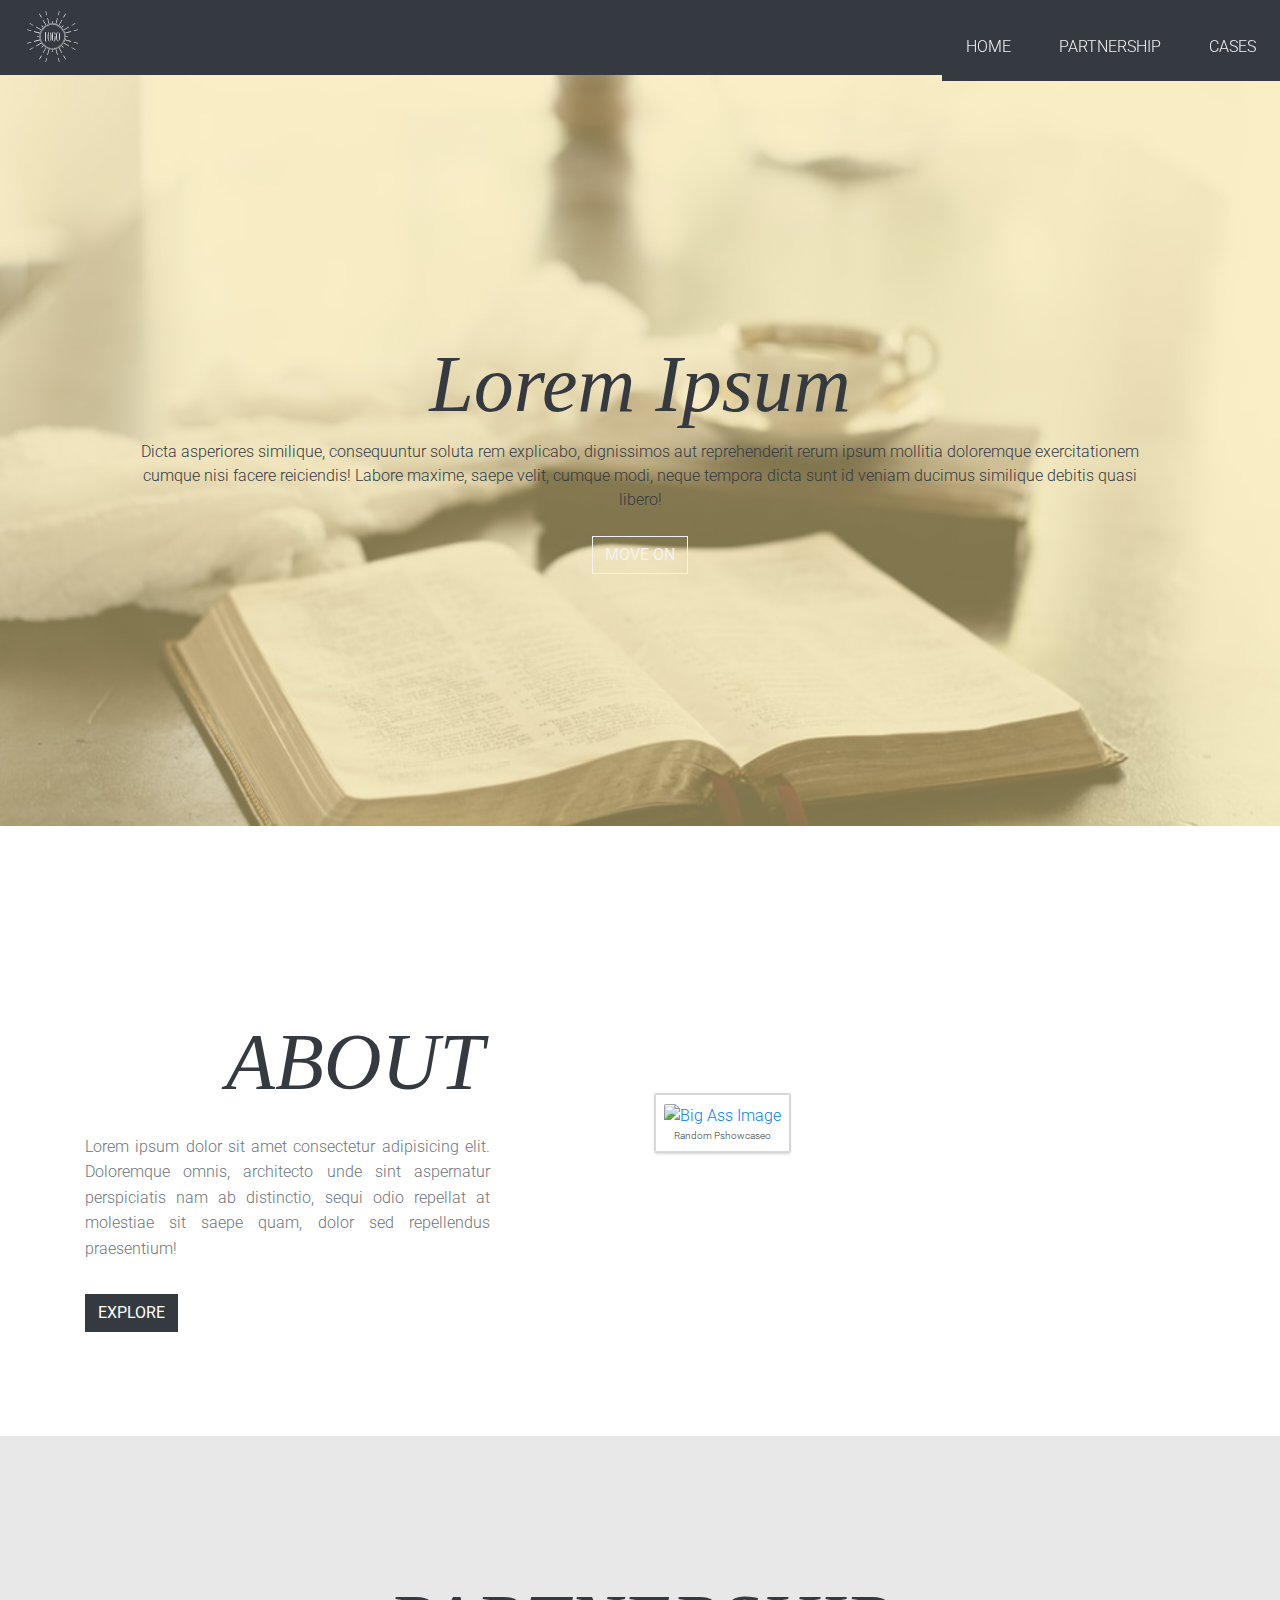
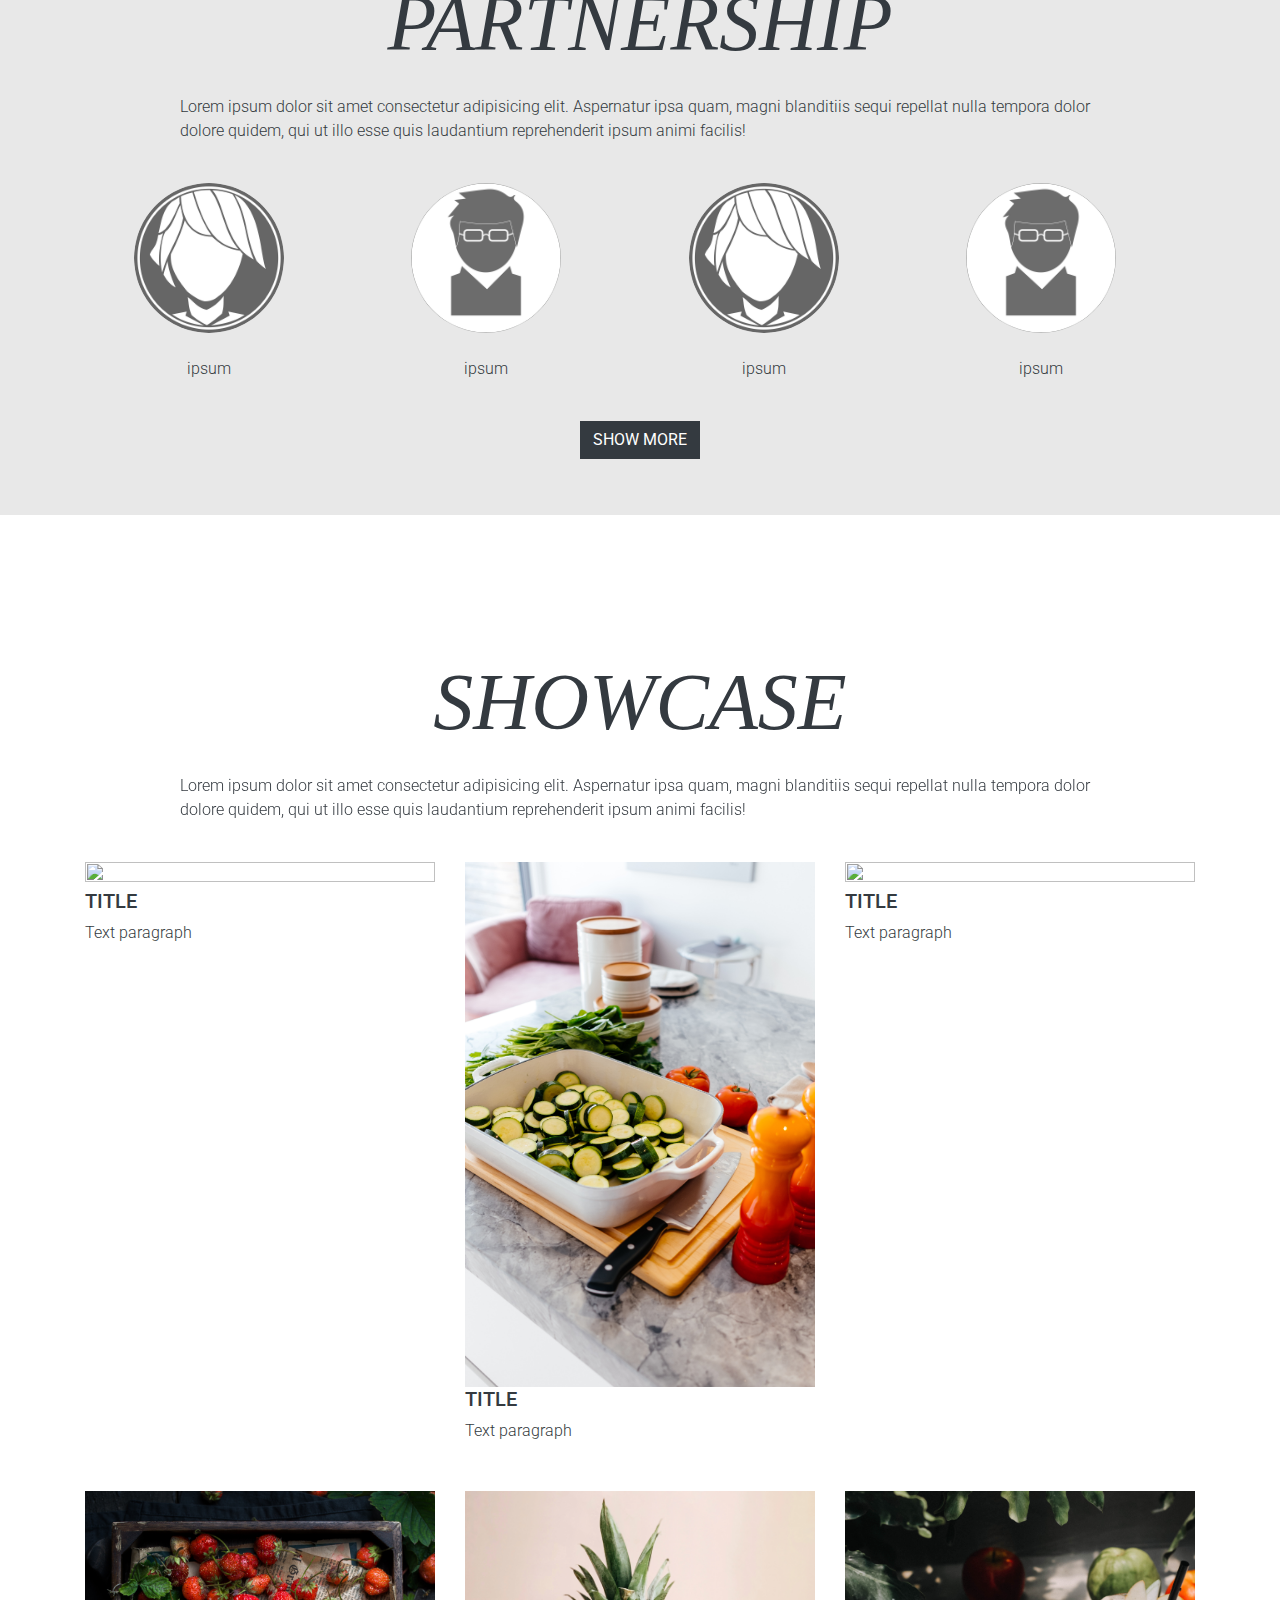
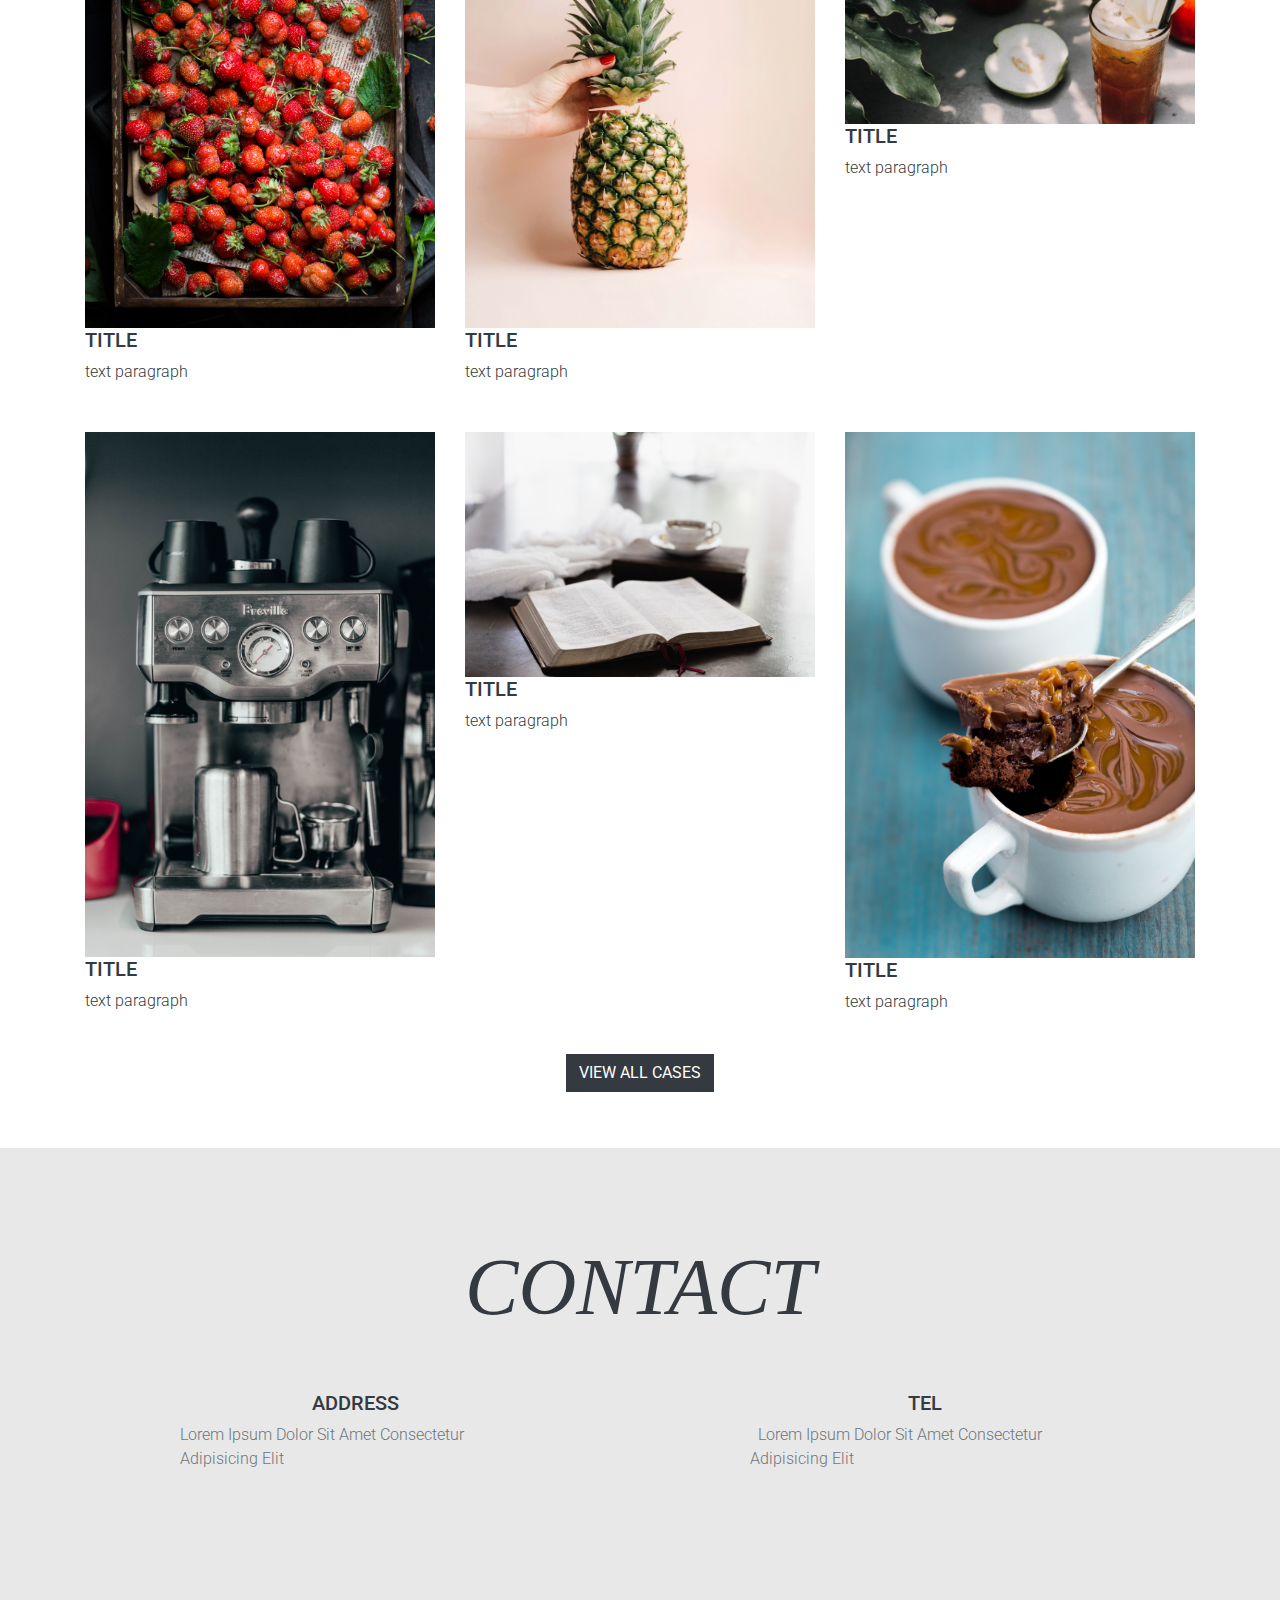
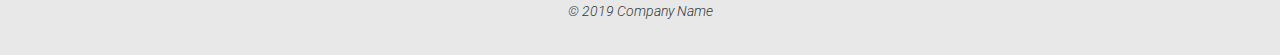
==== commit 570ed902: "more styling and js" ====
--- a/index.html
+++ b/index.html
@@ -99,29 +99,61 @@
 
             <div class="row w-100 d-flex justify-content-center">
                 <div class="col-10 col-sm-6 col-lg-2 mx-auto my-3 d-flex flex-column align-items-center img-container">
-                    <a href="">
-                        <img class="rounded-circle" src="images/anna-tukhfatullina-food-photographer-stylist-ViYKjqmtiXU-unsplash.jpg" alt="Generic placeholder image" width="160">
-                    </a>
-                    <p>ipsum</p>
-                </div>
-
-                <div class="col-10 col-sm-6 col-lg-2 mx-auto my-3 d-flex flex-column align-items-center img-container">
-                    <a href="">
-                        <img class="rounded-circle" src="images/irene-kredenets-TGsu-idaiqE-unsplash.jpg" alt="Generic placeholder image" width="160">
-                    </a>
-                    <p>ipsum</p>
-                </div>
-
-                <div class="col-10 col-sm-6 col-lg-2 mx-auto my-3 d-flex flex-column align-items-center img-container">
-                    <a href="">
-                        <img class="rounded-circle" src="images/nguyen-thanh-hi-n-jqi7at_Bclc-unsplash.jpg" alt="Generic placeholder image" width="160">
-                    </a>
-                    <p>ipsum</p>
-                </div>
-
-                <div class="col-10 col-sm-6 col-lg-2 mx-auto my-3 d-flex flex-column align-items-center img-container">
-                    <a href="">
-                        <img class="rounded-circle" src="images/yucel-moran-c39bWxqyV10-unsplash.jpg" alt="Generic placeholder image" width="160">
+                    <a href="" class="mb-4">
+                        <img class="rounded-circle" src="images/avatar.png" alt="Generic placeholder image" width="160">
+                    </a>
+                    <p>ipsum</p>
+                </div>
+
+                <div class="col-10 col-sm-6 col-lg-2 mx-auto my-3 d-flex flex-column align-items-center img-container">
+                    <a href="" class="mb-4">
+                        <img class="rounded-circle" src="images/avatar-2024924_1280.png" alt="Generic placeholder image" width="160">
+                    </a>
+                    <p>ipsum</p>
+                </div>
+
+                <div class="col-10 col-sm-6 col-lg-2 mx-auto my-3 d-flex flex-column align-items-center img-container">
+                    <a href="" class="mb-4">
+                        <img class="rounded-circle" src="images/avatar.png" alt="Generic placeholder image" width="160">
+                    </a>
+                    <p>ipsum</p>
+                </div>
+
+                <div class="col-10 col-sm-6 col-lg-2 mx-auto my-3 d-flex flex-column align-items-center img-container">
+                    <a href="" class="mb-4">
+                        <img class="rounded-circle" src="images/avatar-2024924_1280.png" alt="Generic placeholder image" width="160">
+                    </a>
+                    <p>ipsum</p>
+                </div>
+
+            </div>
+
+            <!-- show more / less content -->
+            <div class="row w-100 d-flex justify-content-center hidden">
+                <div class="col-10 col-sm-6 col-lg-2 mx-auto my-3 d-flex flex-column align-items-center img-container">
+                    <a href="" class="mb-4">
+                        <img class="rounded-circle" src="images/avatar.png" alt="Generic placeholder image" width="160">
+                    </a>
+                    <p>ipsum</p>
+                </div>
+
+                <div class="col-10 col-sm-6 col-lg-2 mx-auto my-3 d-flex flex-column align-items-center img-container">
+                    <a href="" class="mb-4">
+                        <img class="rounded-circle" src="images/avatar-2024924_1280.png" alt="Generic placeholder image" width="160">
+                    </a>
+                    <p>ipsum</p>
+                </div>
+
+                <div class="col-10 col-sm-6 col-lg-2 mx-auto my-3 d-flex flex-column align-items-center img-container">
+                    <a href="" class="mb-4">
+                        <img class="rounded-circle" src="images/avatar.png" alt="Generic placeholder image" width="160">
+                    </a>
+                    <p>ipsum</p>
+                </div>
+
+                <div class="col-10 col-sm-6 col-lg-2 mx-auto my-3 d-flex flex-column align-items-center img-container">
+                    <a href="" class="mb-4">
+                        <img class="rounded-circle" src="images/avatar-2024924_1280.png" alt="Generic placeholder image" width="160">
                     </a>
                     <p>ipsum</p>
                 </div>
@@ -130,7 +162,7 @@
 
             <div class="row">
                 <div class="col-10 mx-auto d-flex justify-content-center">
-                    <a href="#" class="btn btn-dark text-uppercase my-2">all partners</a>
+                    <a href="#" class="btn btn-dark btn-show-more text-uppercase my-2">show more</a>
                 </div>
             </div>
         </div>
@@ -190,6 +222,13 @@
                 <!-- end of item 3 -->
             </div>
             <!-- end of showcase items -->
+
+            <!-- more showcase items -->
+            <div class="row items-container">
+
+            </div>
+            <!-- end of more showcase items -->
+
 
             <div class="row">
                 <div class="col-10 mx-auto d-flex justify-content-center">
--- a/css/main.css
+++ b/css/main.css
@@ -13,7 +13,7 @@
   margin: 0;
   padding: 0;
   color: #343a40;
-  background: #F2F2F2;
+  background: white;
   font-family: 'Roboto', Cambria, Cochin, Georgia, 'Times New Roman', Times,Arial, Helvetica, sans-serif;
   font-size: 100%;
   font-weight: 300;
@@ -33,7 +33,7 @@
   margin-top: 5.7rem;
   font-family: Georgia, 'Times New Roman', sans-serif;
   font-style: italic;
-  font-size: 80px;
+  font-size: 30px;
   font-weight: 100;
 }
 
@@ -239,7 +239,11 @@
   text-align: center;
 }
 
-.rounded-circle {
+#partners {
+  background: #e8e8e8;
+}
+
+#partners .rounded-circle {
   height: 150px;
   width: 150px;
   -o-object-fit: cover;
@@ -248,10 +252,15 @@
   transition: all .65s ease-in-out;
 }
 
-.rounded-circle:hover {
+#partners .rounded-circle:hover {
   cursor: pointer;
   -webkit-transform: scale(1.2);
           transform: scale(1.2);
+}
+
+#partners .hidden {
+  opacity: 0;
+  height: 0;
 }
 
 #showcase .panel {
@@ -398,6 +407,9 @@
     border-bottom: none !important;
     border-radius: 1px;
   }
+  h1, h2 {
+    font-size: 80px;
+  }
 }
 
 @media (max-width: 685px) {
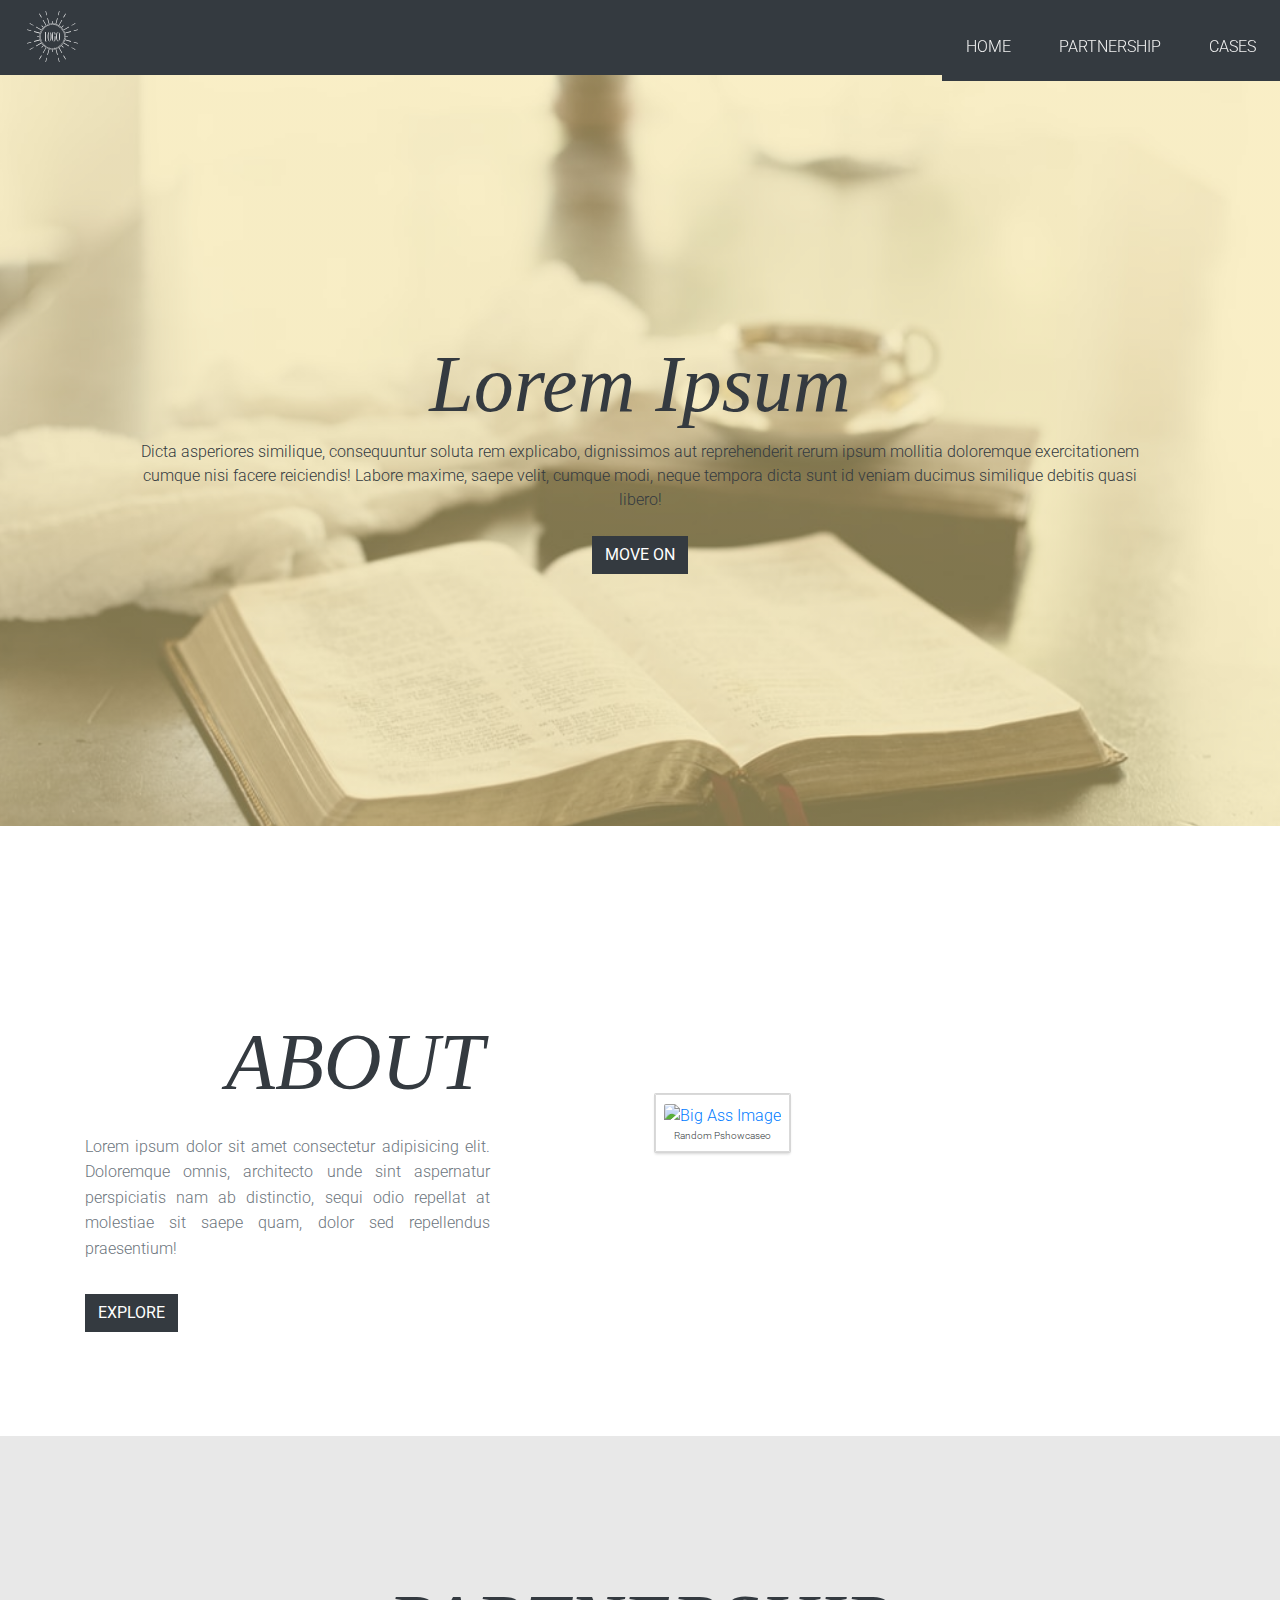
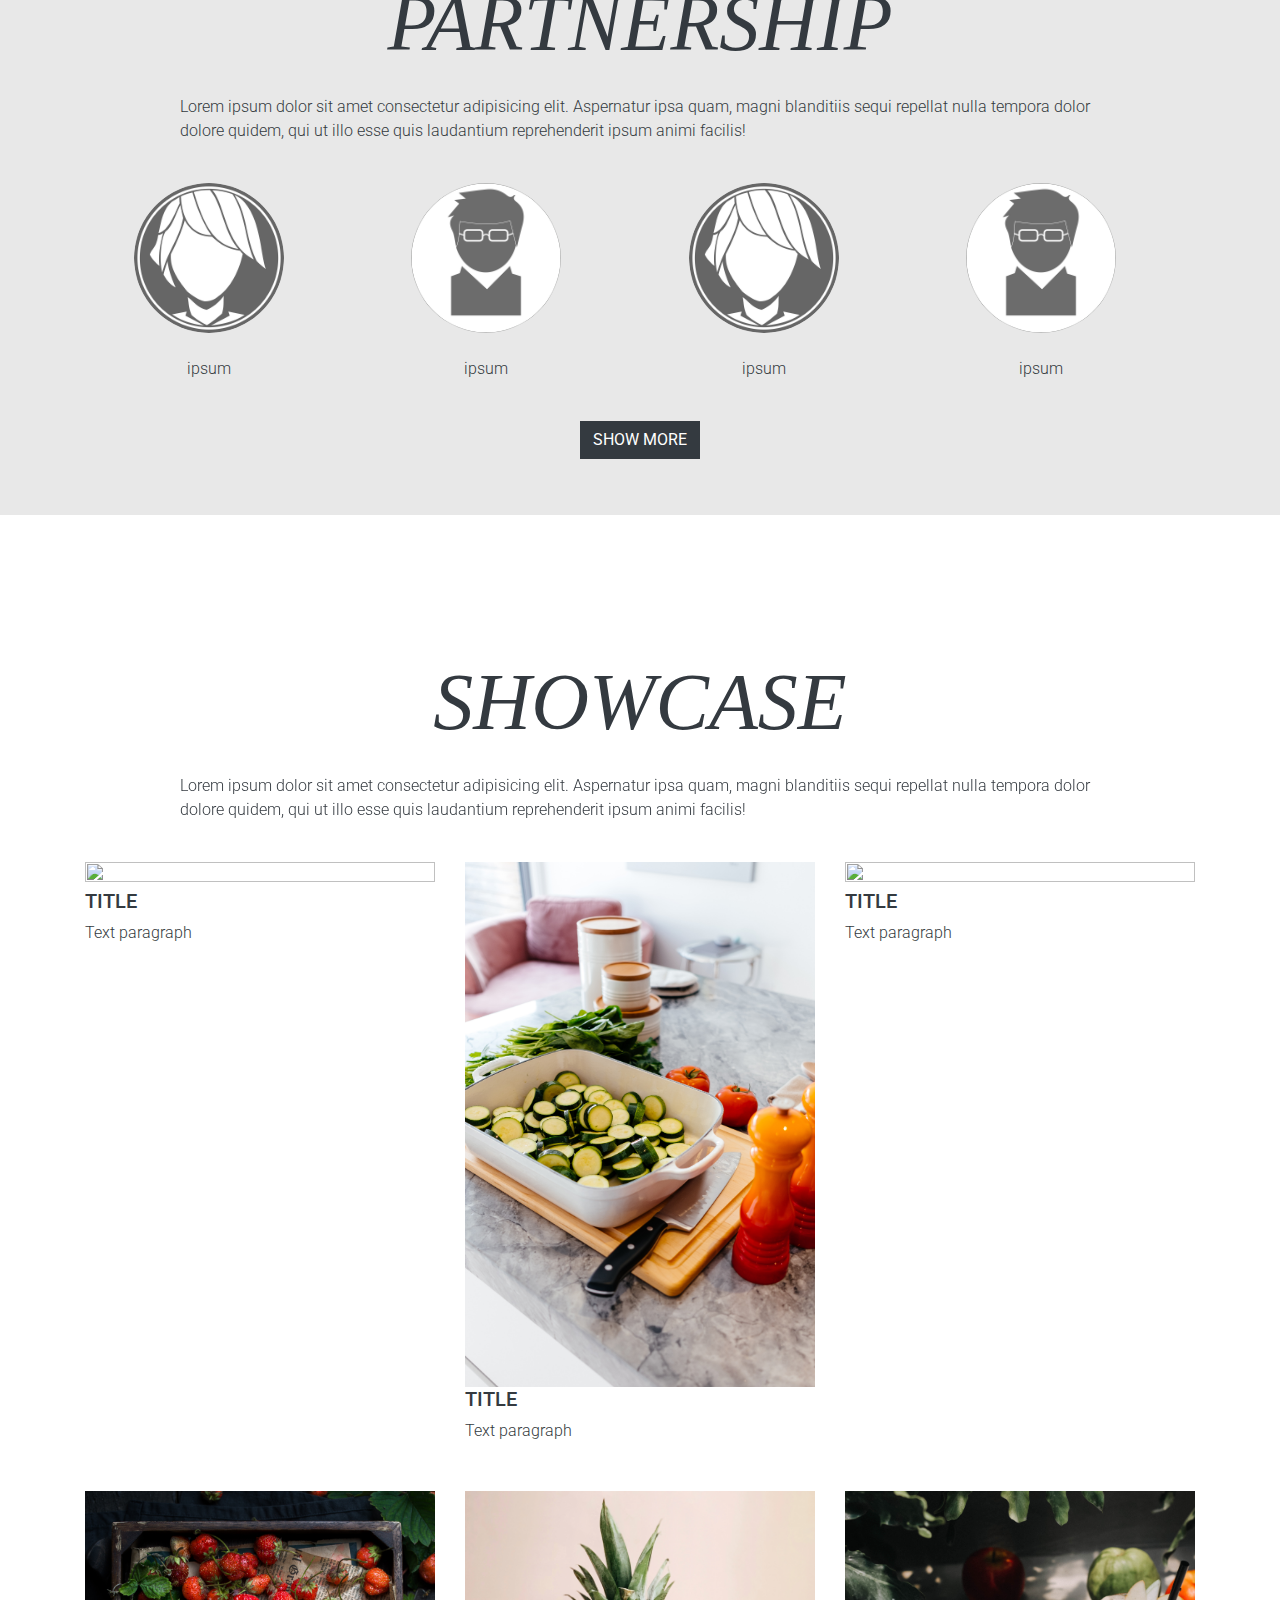
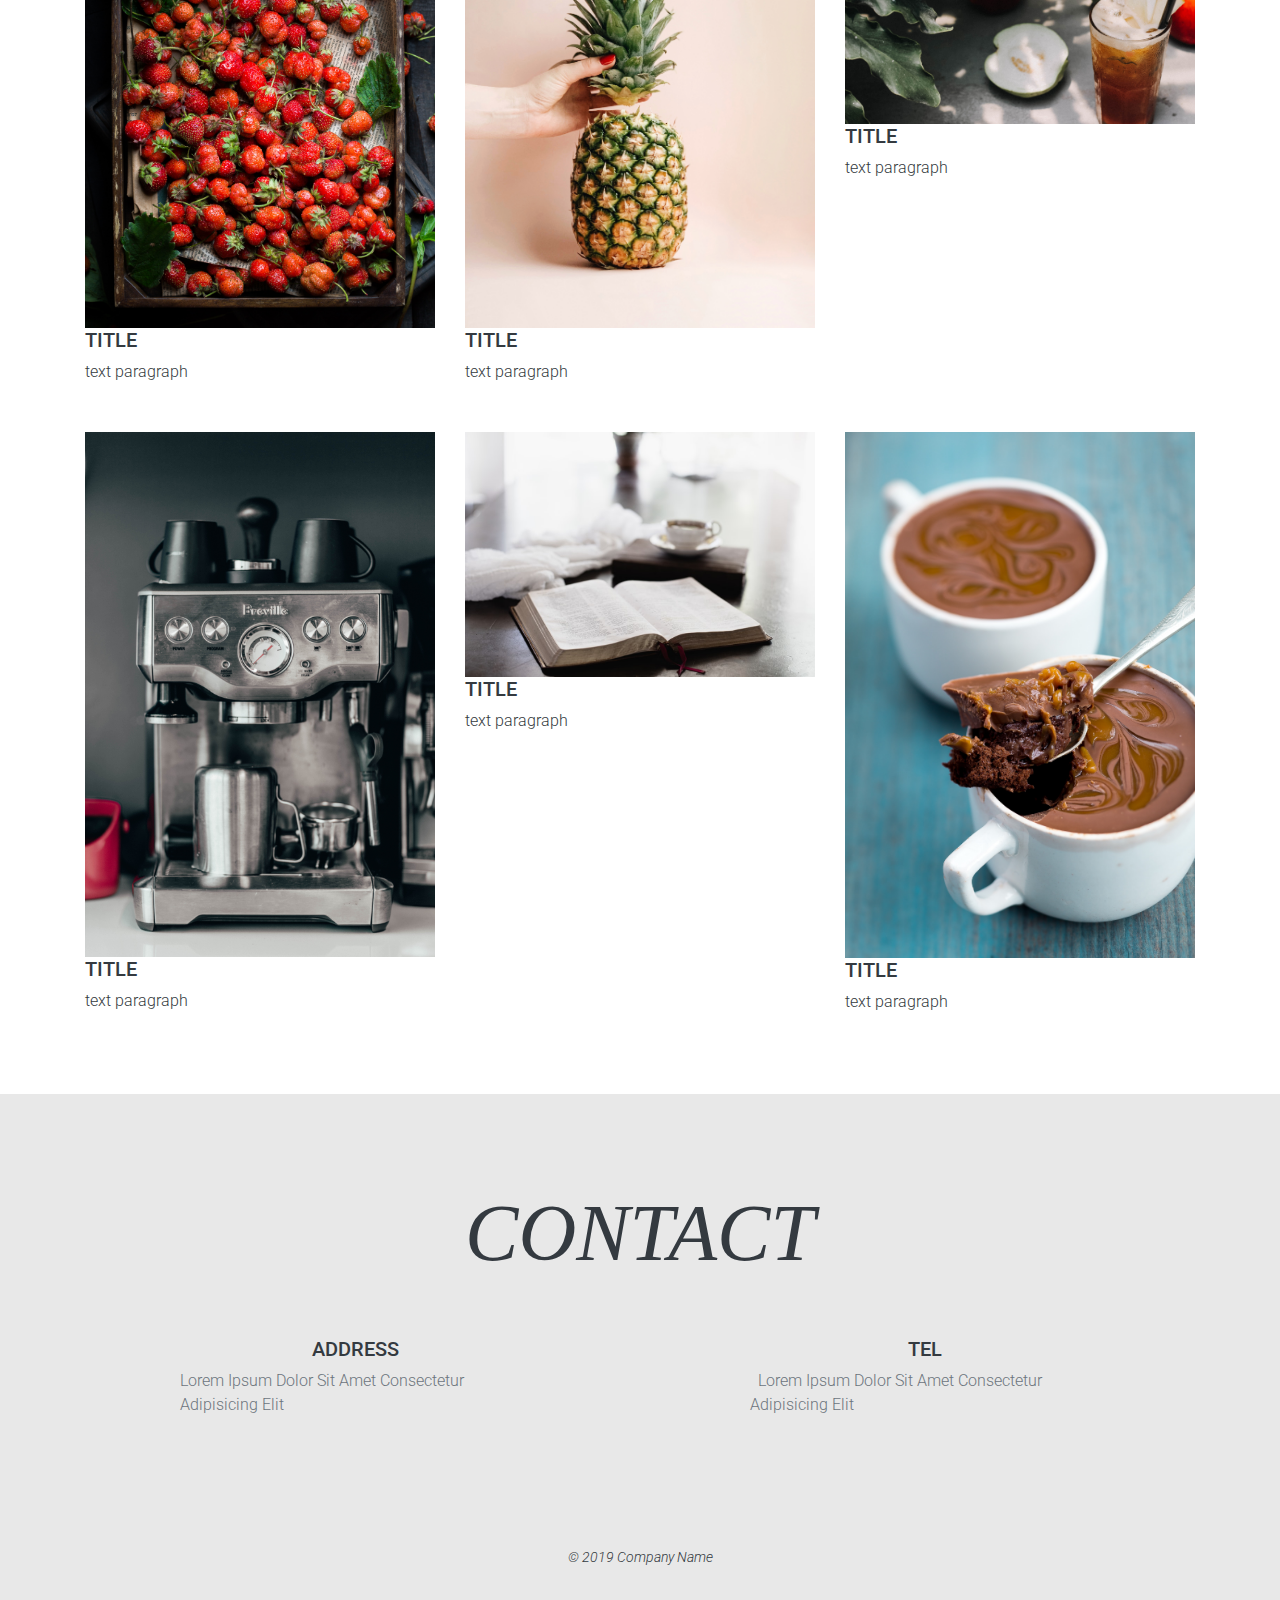
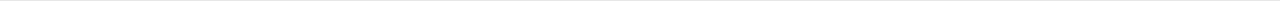
==== commit 47fa4d80: "little housekeeping" ====
--- a/index.html
+++ b/index.html
@@ -34,13 +34,13 @@
                 </a>
             </li>
             <li>
-                <a href="partners.html">
+                <a href="#partners">
                     <i class="fas fa-hands-helping"></i>
                     <span>Partnership</span>
                 </a>
             </li>
             <li>
-                <a href="sample.html">
+                <a href="#showcase">
                     <i class="fas fa-images"></i>
                     <span>cases</span>
                 </a>
@@ -55,7 +55,7 @@
                 <div class="col-10 mx-auto text-center">
                     <h2>Lorem Ipsum</h2>
                     <p>Dicta asperiores similique, consequuntur soluta rem explicabo, dignissimos aut reprehenderit rerum ipsum mollitia doloremque exercitationem cumque nisi facere reiciendis! Labore maxime, saepe velit, cumque modi, neque tempora dicta sunt id veniam ducimus similique debitis quasi libero! </p>
-                    <a href="#about" class="btn btn-default text-uppercase my-2">Move On</a>
+                    <a href="#about" class="btn btn-dark text-uppercase my-2">Move On</a>
                 </div>
             </div>
         </div>
@@ -68,7 +68,7 @@
                 <div class="col-10 mx-auto col-md-6 my-5">
                     <h2 class="text-uppercase">about</h2>
                     <p class="my-4 text-muted w-75">Lorem ipsum dolor sit amet consectetur adipisicing elit. Doloremque omnis, architecto unde sint aspernatur perspiciatis nam ab distinctio, sequi odio repellat at molestiae sit saepe quam, dolor sed repellendus praesentium!</p>
-                    <a href="sample.html" class="btn btn-dark text-uppercase my-2">explore</a>
+                    <a href="#showcase" class="btn btn-dark text-uppercase my-2">explore</a>
                 </div>
 
                 <div class="col-10 mx-auto col-md-6 my-5 d-flex align-items-center">
@@ -229,12 +229,11 @@
             </div>
             <!-- end of more showcase items -->
 
-
-            <div class="row">
+            <!-- <div class="row">
                 <div class="col-10 mx-auto d-flex justify-content-center">
-                    <a href="#" class="btn btn-dark text-uppercase my-2">view all cases</a>
-                </div>
-            </div>
+                    <a href="#" class="btn btn-dark btn-show-more text-uppercase my-2">show more</a>
+                </div>
+            </div> -->
         </div>
     </section>
 
--- a/css/main.css
+++ b/css/main.css
@@ -2,6 +2,7 @@
 html {
   -webkit-box-sizing: border-box;
           box-sizing: border-box;
+  scroll-behavior: smooth;
 }
 
 *, *::before, *::after {
@@ -43,6 +44,11 @@
 
 .btn {
   border-radius: 0;
+}
+
+.hidden {
+  opacity: 0;
+  height: 0;
 }
 
 .navbar-custom {
@@ -187,18 +193,6 @@
   background: linear-gradient(rgba(249, 228, 148, 0.5), rgba(249, 228, 148, 0.5)), url("../images/photo-book.jpeg") center/cover fixed no-repeat;
 }
 
-.max-height .btn-default {
-  border: 1px solid #F2F2F2;
-  color: #F2F2F2;
-  -webkit-transition: all .3s ease .1s;
-  transition: all .3s ease .1s;
-}
-
-.max-height .btn-default:hover {
-  background: #626d78;
-  border: 1px solid #343a40;
-}
-
 #about p {
   line-height: 1.6;
   text-align: justify;
@@ -256,11 +250,6 @@
   cursor: pointer;
   -webkit-transform: scale(1.2);
           transform: scale(1.2);
-}
-
-#partners .hidden {
-  opacity: 0;
-  height: 0;
 }
 
 #showcase .panel {
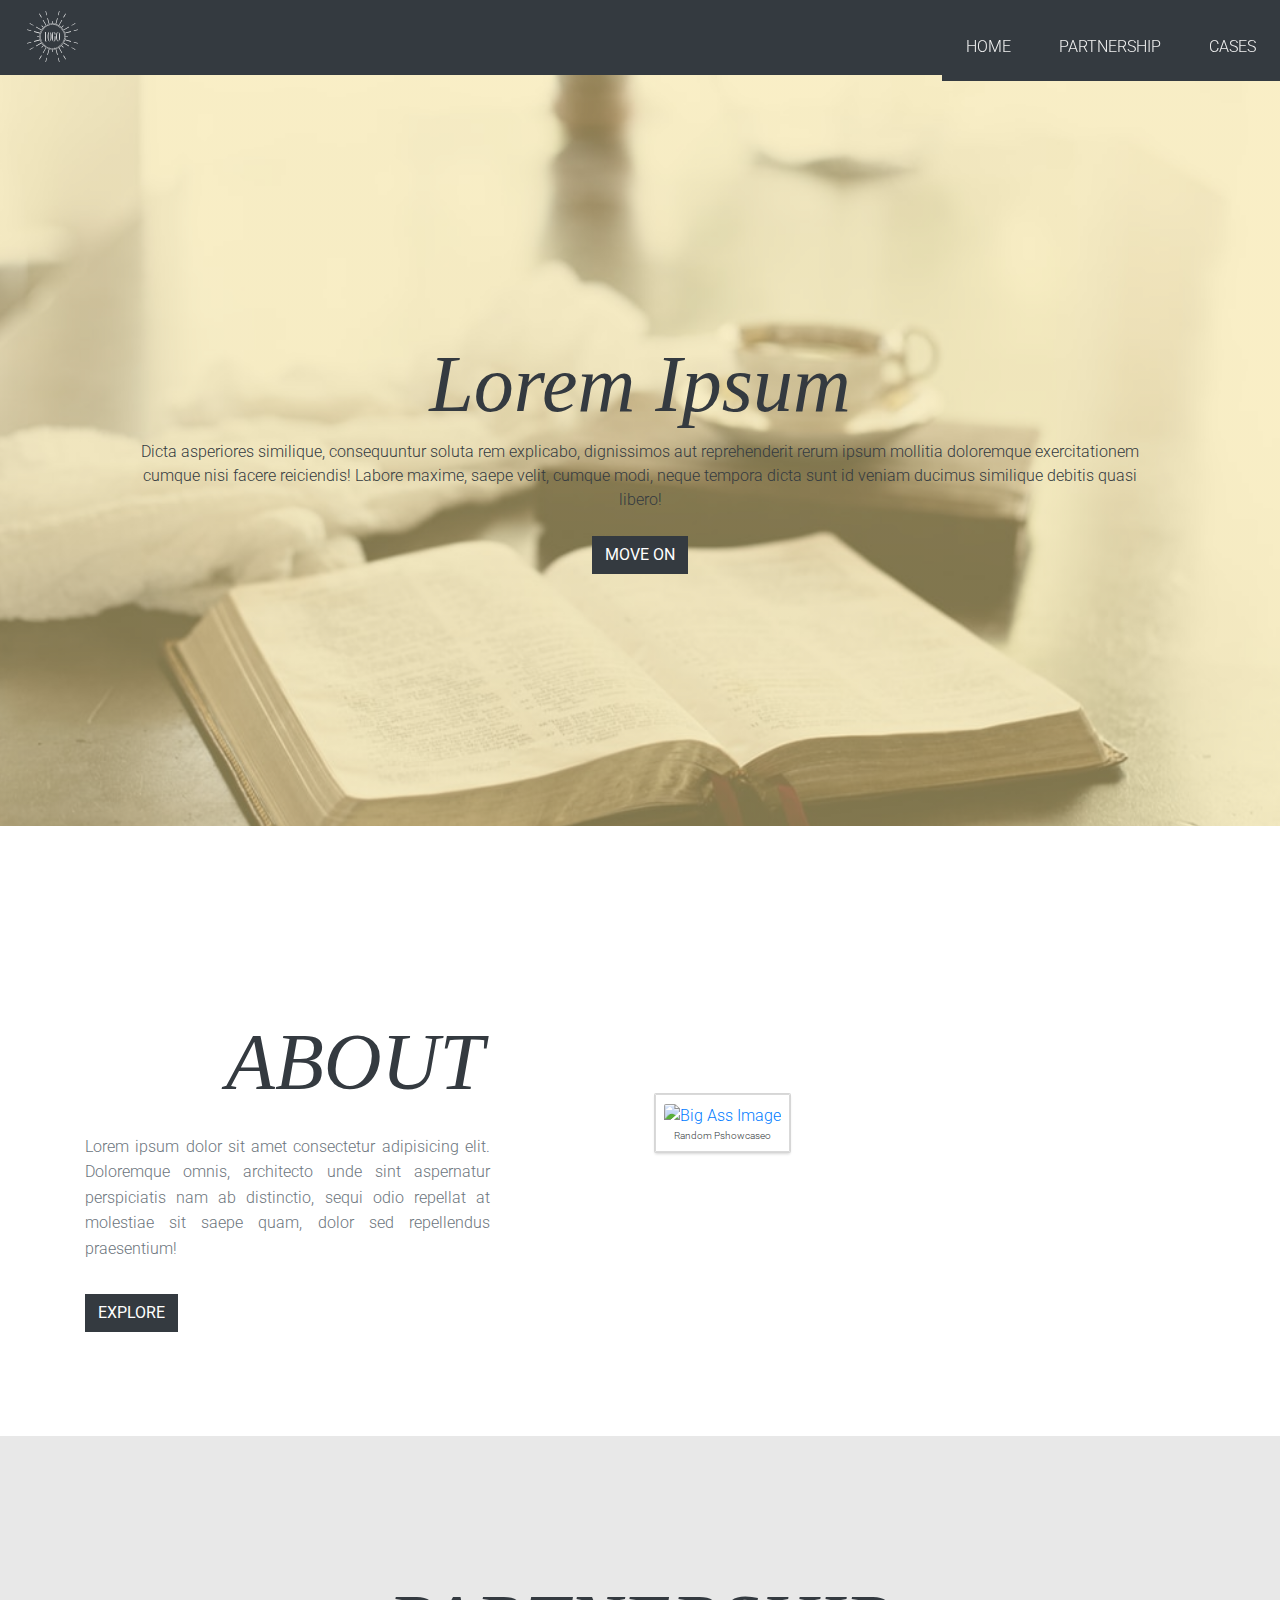
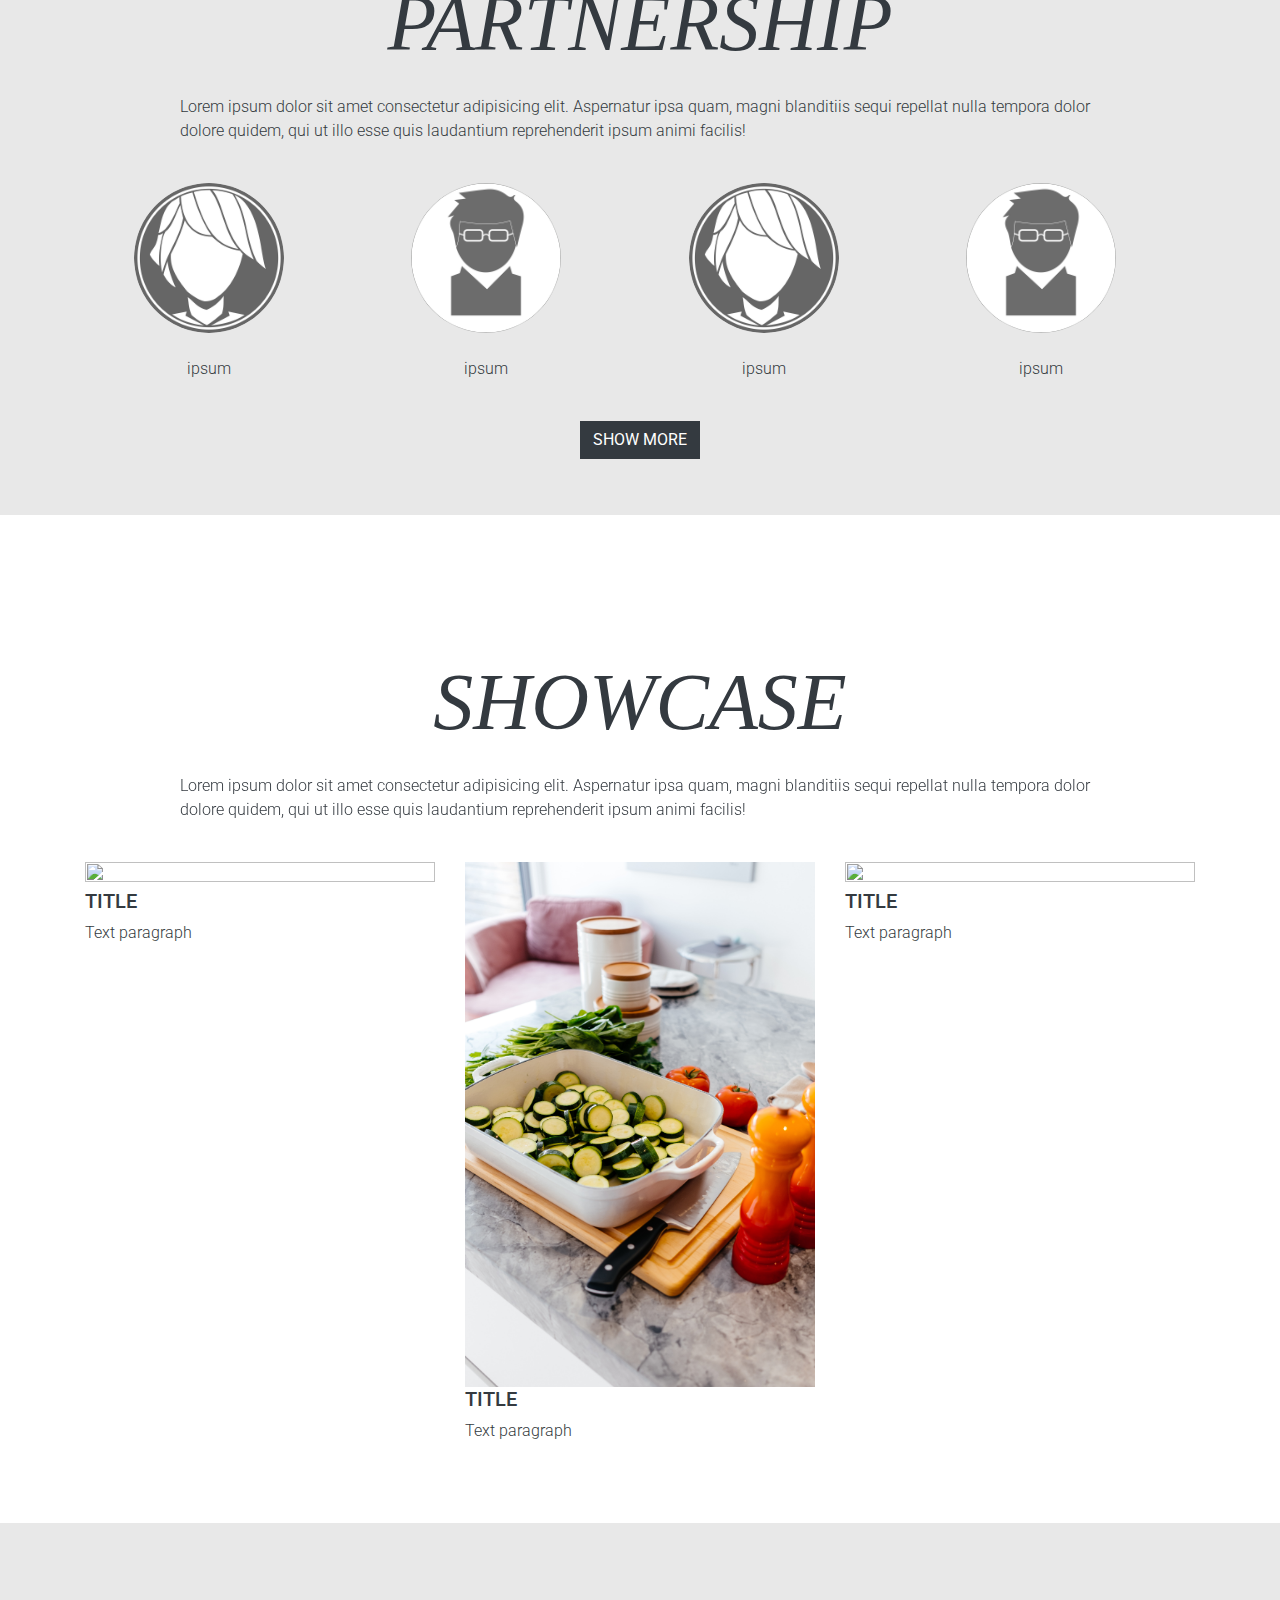
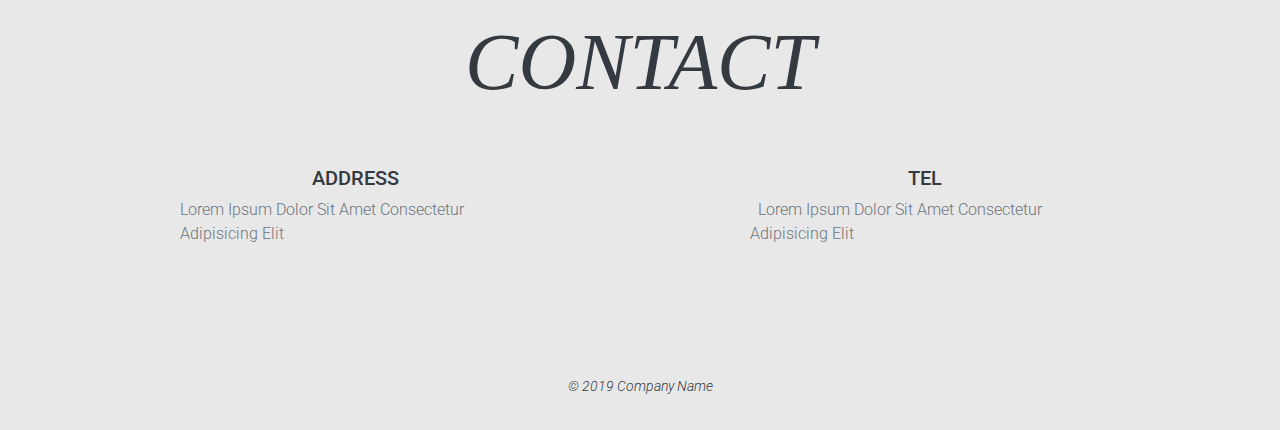
==== commit 1e548f3d: "smooth scroll with js library" ====
--- a/index.html
+++ b/index.html
@@ -294,5 +294,7 @@
     <script src="https://code.jquery.com/jquery-3.3.1.slim.min.js" integrity="sha384-q8i/X+965DzO0rT7abK41JStQIAqVgRVzpbzo5smXKp4YfRvH+8abtTE1Pi6jizo" crossorigin="anonymous"></script>
     <script src="https://cdnjs.cloudflare.com/ajax/libs/popper.js/1.14.7/umd/popper.min.js" integrity="sha384-UO2eT0CpHqdSJQ6hJty5KVphtPhzWj9WO1clHTMGa3JDZwrnQq4sF86dIHNDz0W1" crossorigin="anonymous"></script>
     <script src="https://stackpath.bootstrapcdn.com/bootstrap/4.3.1/js/bootstrap.min.js" integrity="sha384-JjSmVgyd0p3pXB1rRibZUAYoIIy6OrQ6VrjIEaFf/nJGzIxFDsf4x0xIM+B07jRM" crossorigin="anonymous"></script>
+    <!-- Smooth scroll -->
+    <script src="https://cdn.jsdelivr.net/gh/cferdinandi/smooth-scroll/dist/smooth-scroll.polyfills.min.js"></script>
 </body>
 </html>--- a/css/main.css
+++ b/css/main.css
@@ -2,7 +2,6 @@
 html {
   -webkit-box-sizing: border-box;
           box-sizing: border-box;
-  scroll-behavior: smooth;
 }
 
 *, *::before, *::after {
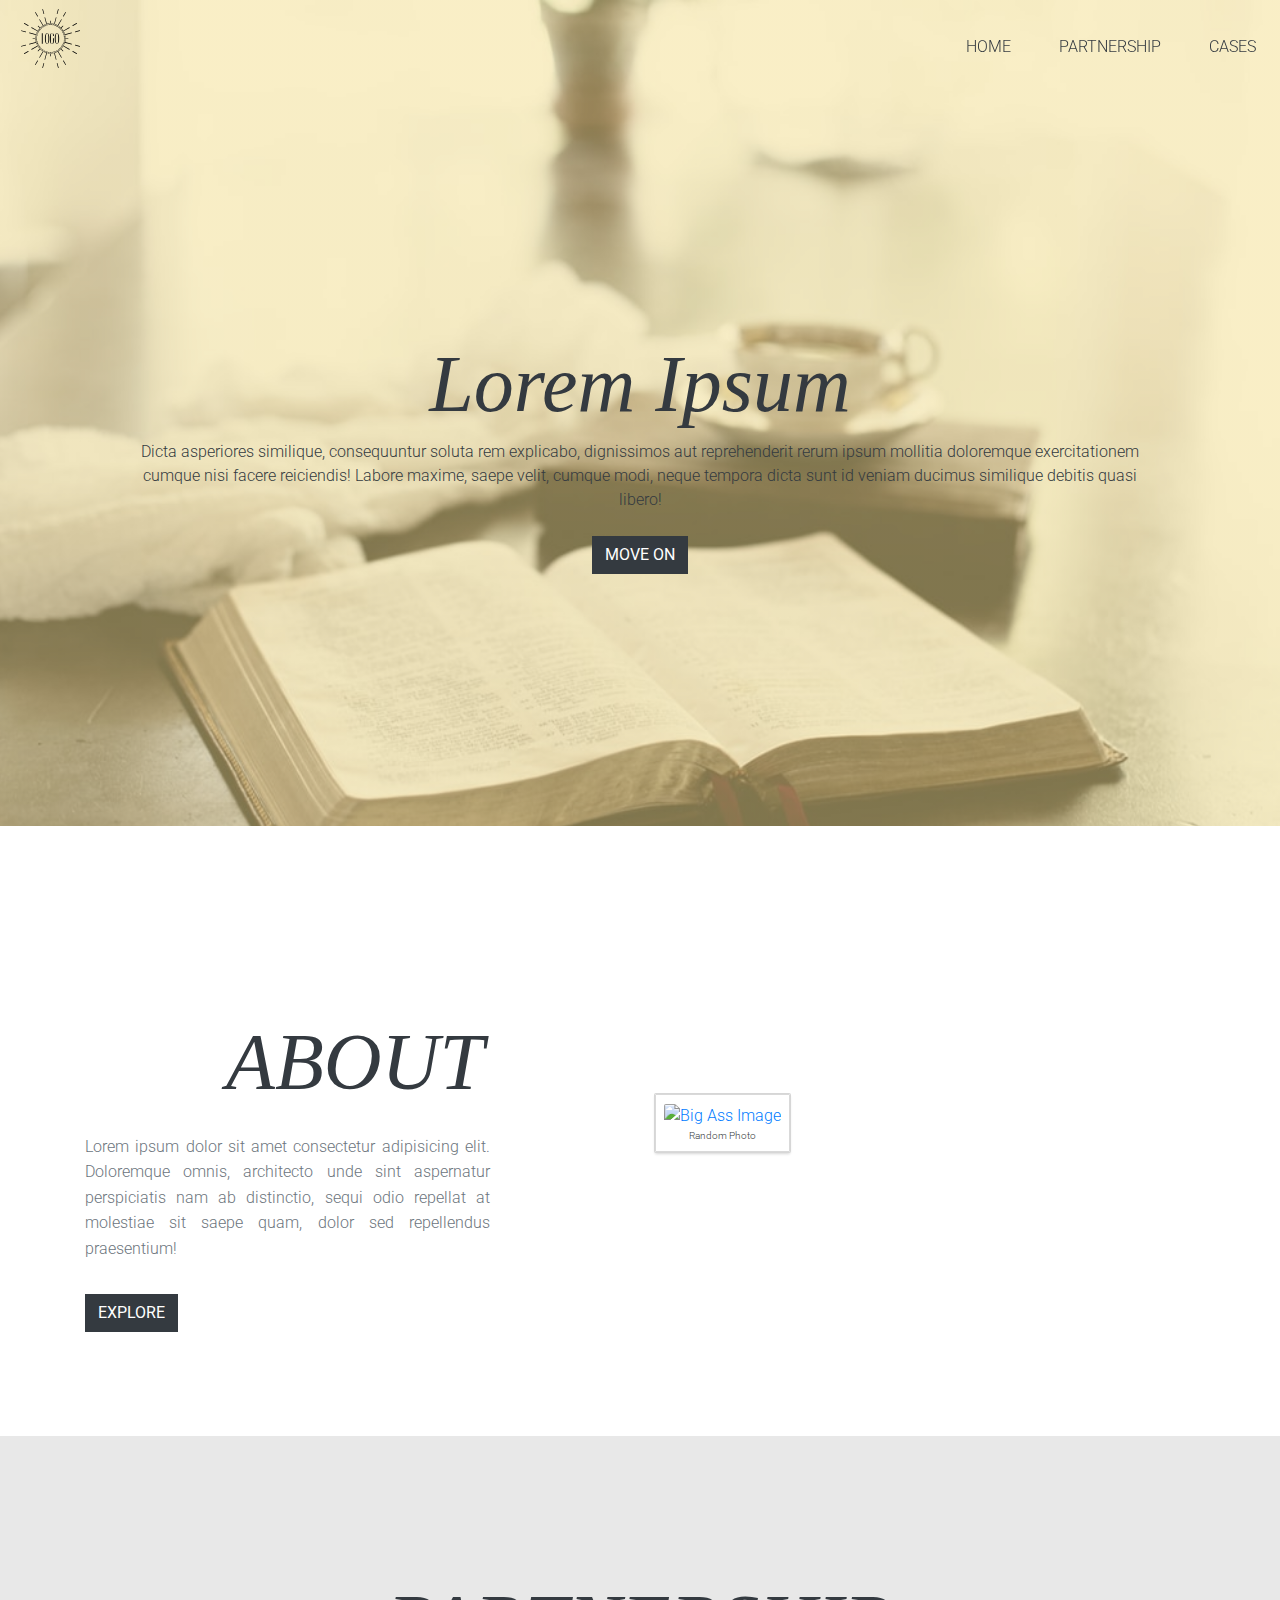
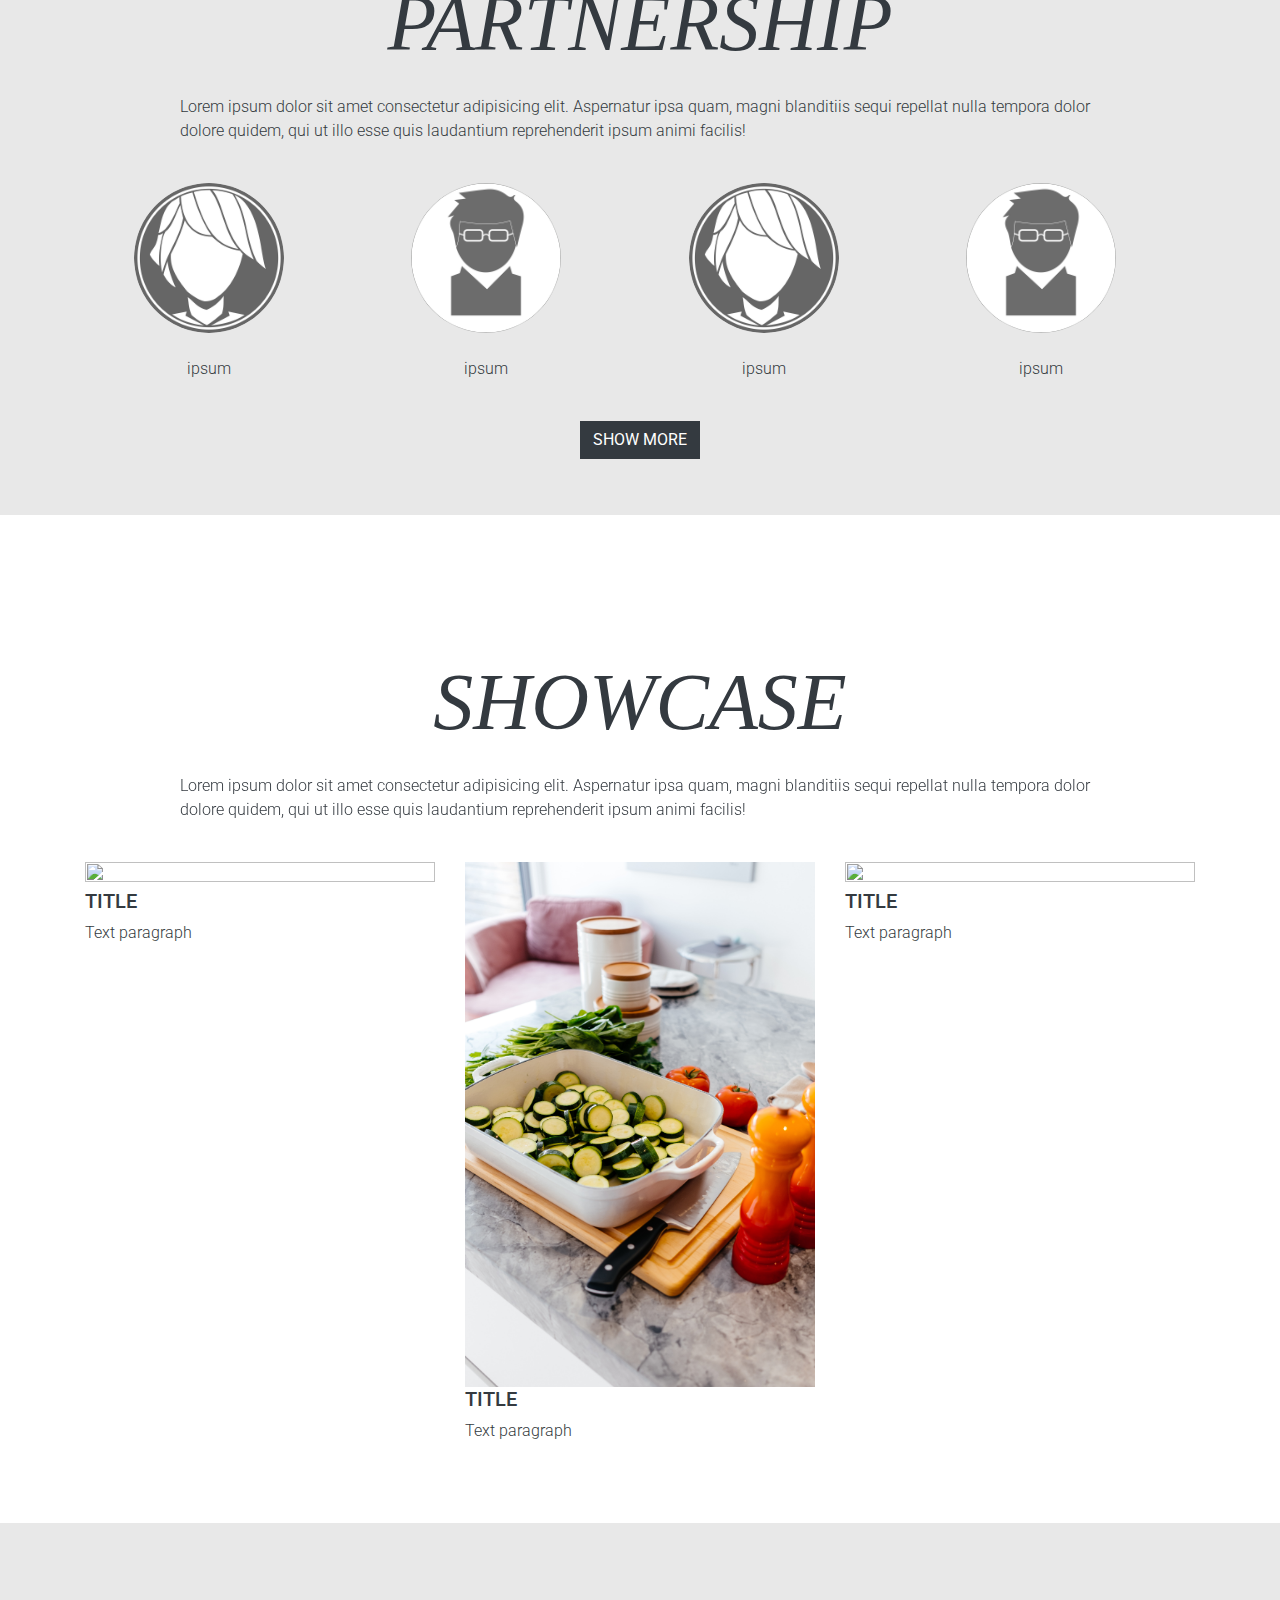
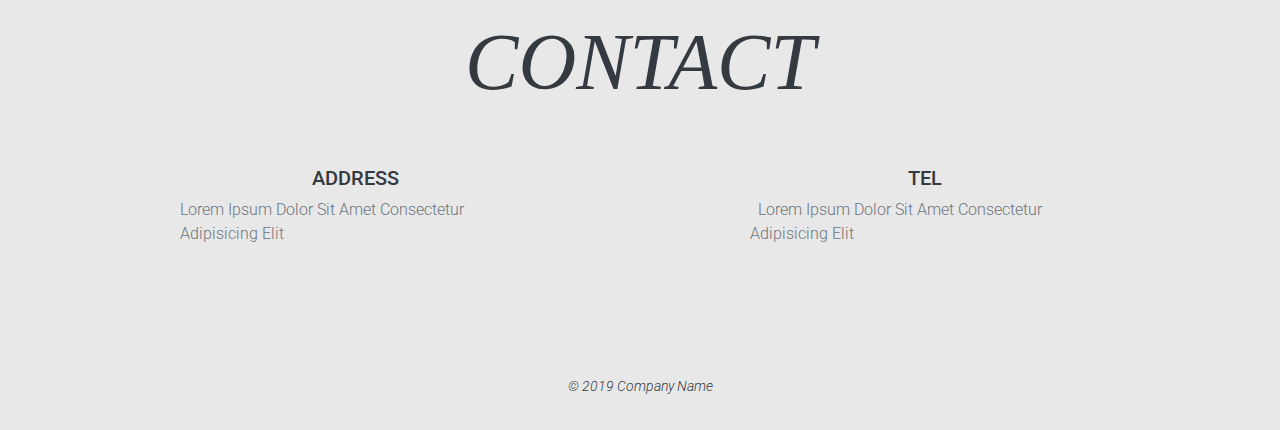
==== commit 08680d4d: "cleanup" ====
--- a/index.html
+++ b/index.html
@@ -77,7 +77,7 @@
                             <a href="#">
                                 <img src="https://source.unsplash.com/1000x700" alt="Big Ass Image">
                             </a>
-                            <figcaption>Random Pshowcaseo</figcaption>
+                            <figcaption>Random Photo</figcaption>
                         </div>
                     </figure>
                 </div>
--- a/css/main.css
+++ b/css/main.css
@@ -48,6 +48,8 @@
 .hidden {
   opacity: 0;
   height: 0;
+  -webkit-transition: all .2s ease;
+  transition: all .2s ease;
 }
 
 .navbar-custom {
@@ -58,39 +60,36 @@
   left: 0;
   width: 100%;
   height: 4.7rem;
-  background: #343a40;
+  background: #F2F2F2;
   z-index: 10;
-}
-
-.navbar-custom .nav-brand {
-  -webkit-filter: invert(1);
-          filter: invert(1);
+  -webkit-transition: .3s;
+  transition: .3s;
 }
 
 .navbar-custom .nav-brand img {
-  width: 3.2em;
-  margin: .7em;
+  width: 3.7em;
+  height: auto;
+  margin: .55em .3em .5em;
+  -webkit-transition: .4s;
+  transition: .4s;
 }
 
 .navbar-custom .nav-brand img:hover {
-  width: 3.7em;
-  -webkit-transform: scale(1.1, 1.1);
-          transform: scale(1.1, 1.1);
-  -webkit-transition: -webkit-transform 0.3s ease-in;
-  transition: -webkit-transform 0.3s ease-in;
-  transition: transform 0.3s ease-in;
-  transition: transform 0.3s ease-in, -webkit-transform 0.3s ease-in;
+  -webkit-transform: rotate(35deg);
+          transform: rotate(35deg);
+  -webkit-transition: all 0.3s ease-in;
+  transition: all 0.3s ease-in;
 }
 
 .navbar-custom a {
   text-decoration: none;
-  color: #475459;
+  color: #343a40;
   -webkit-transition: color .3s ease-in-out;
   transition: color .3s ease-in-out;
 }
 
 .navbar-custom a:hover {
-  color: #f9e494;
+  color: #758991;
 }
 
 .navbar-custom ul {
@@ -128,7 +127,7 @@
 }
 
 .navbar-custom .hamburger .bar-icon {
-  background: #c5c5c5;
+  background: #343a40;
   display: block;
   height: 3px;
   position: relative;
@@ -138,7 +137,7 @@
 }
 
 .navbar-custom .hamburger .bar-icon::before, .navbar-custom .hamburger .bar-icon::after {
-  background: #c5c5c5;
+  background: #343a40;
   content: '';
   display: block;
   height: 100%;
@@ -161,7 +160,7 @@
 }
 
 .navbar-custom #menu-btn:checked ~ .hamburger .bar-icon {
-  background: #343a40;
+  background: #F2F2F2;
 }
 
 .navbar-custom #menu-btn:checked ~ .hamburger .bar-icon::before {
@@ -183,6 +182,17 @@
   -webkit-transition: max-height .4s ease;
   transition: max-height .4s ease;
   clear: both;
+}
+
+.top-nav-collapse {
+  background: #F2F2F2;
+  -webkit-box-shadow: 0 1px 30px #d9d9d9;
+          box-shadow: 0 1px 30px #d9d9d9;
+}
+
+.top-nav-collapse .nav-brand img {
+  margin: .75em .3em .4em;
+  width: 3.2em;
 }
 
 .max-height {
@@ -221,10 +231,8 @@
   will-change: transform;
   -webkit-transform: translate(0, -20px);
           transform: translate(0, -20px);
-  -webkit-transition: -webkit-transform .3s ease-out;
-  transition: -webkit-transform .3s ease-out;
-  transition: transform .3s ease-out;
-  transition: transform .3s ease-out, -webkit-transform .3s ease-out;
+  -webkit-transition: all .3s ease-in;
+  transition: all .3s ease-in;
 }
 
 #about figcaption {
@@ -377,8 +385,13 @@
     float: right;
     max-height: none !important;
   }
+  .navbar-custom {
+    background: transparent;
+    -webkit-box-shadow: none;
+            box-shadow: none;
+  }
   .navbar-custom ul {
-    background: #343a40;
+    background: transparent;
     display: -webkit-box;
     display: -ms-flexbox;
     display: flex;
@@ -391,23 +404,23 @@
     float: left;
   }
   .navbar-custom li a {
-    color: #F2F2F2;
+    color: #343a40;
     border-bottom: none !important;
     border-radius: 1px;
   }
+  .top-nav-collapse {
+    background: #F2F2F2;
+    -webkit-box-shadow: 0 1px 30px #d9d9d9;
+            box-shadow: 0 1px 30px #d9d9d9;
+    opacity: 1;
+    -webkit-transition: all .5s ease;
+    transition: all .5s ease;
+  }
+  .top-nav-collapse a {
+    color: #343a40;
+  }
   h1, h2 {
     font-size: 80px;
   }
 }
-
-@media (max-width: 685px) {
-  .content .post {
-    -ms-grid-columns: 1fr;
-        grid-template-columns: 1fr;
-    margin: 0 15px;
-  }
-  .content .post .aside-left, .content .post .aside-right {
-    border: none;
-  }
-}
 /*# sourceMappingURL=main.css.map */